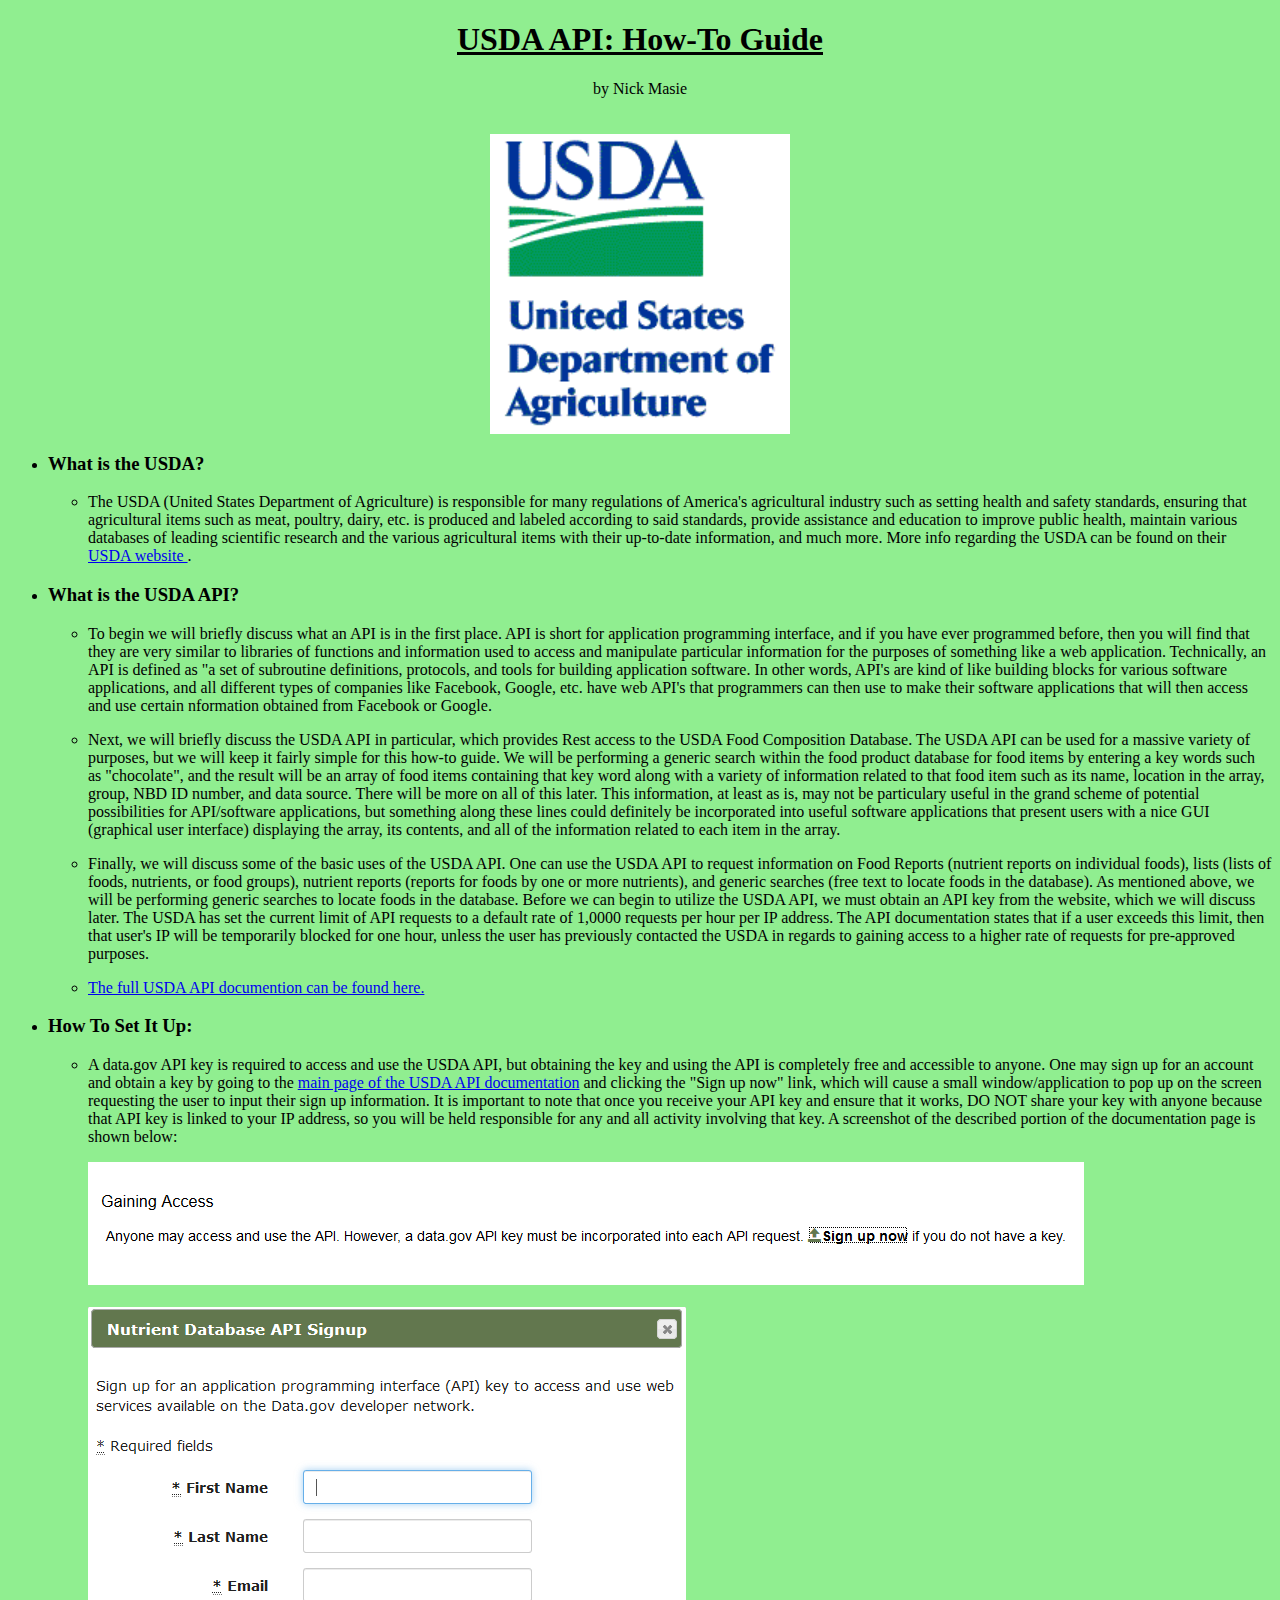
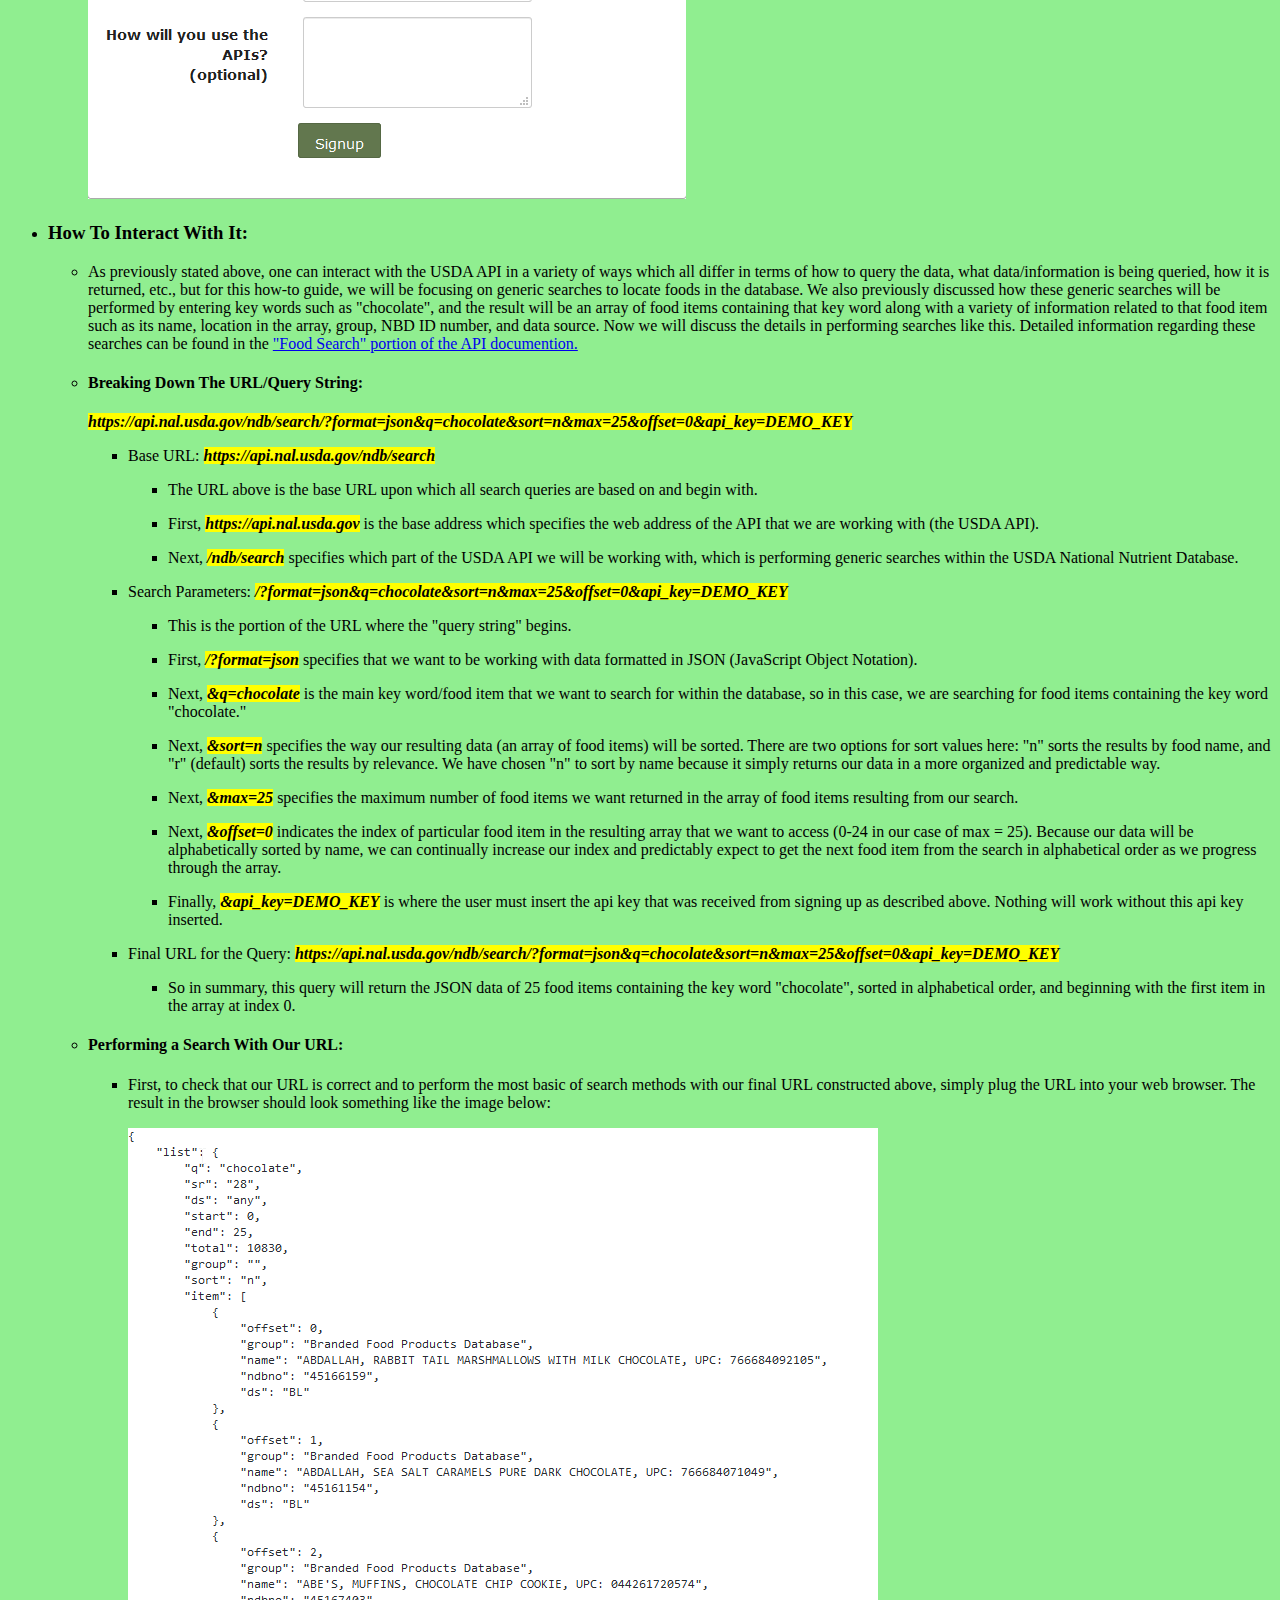
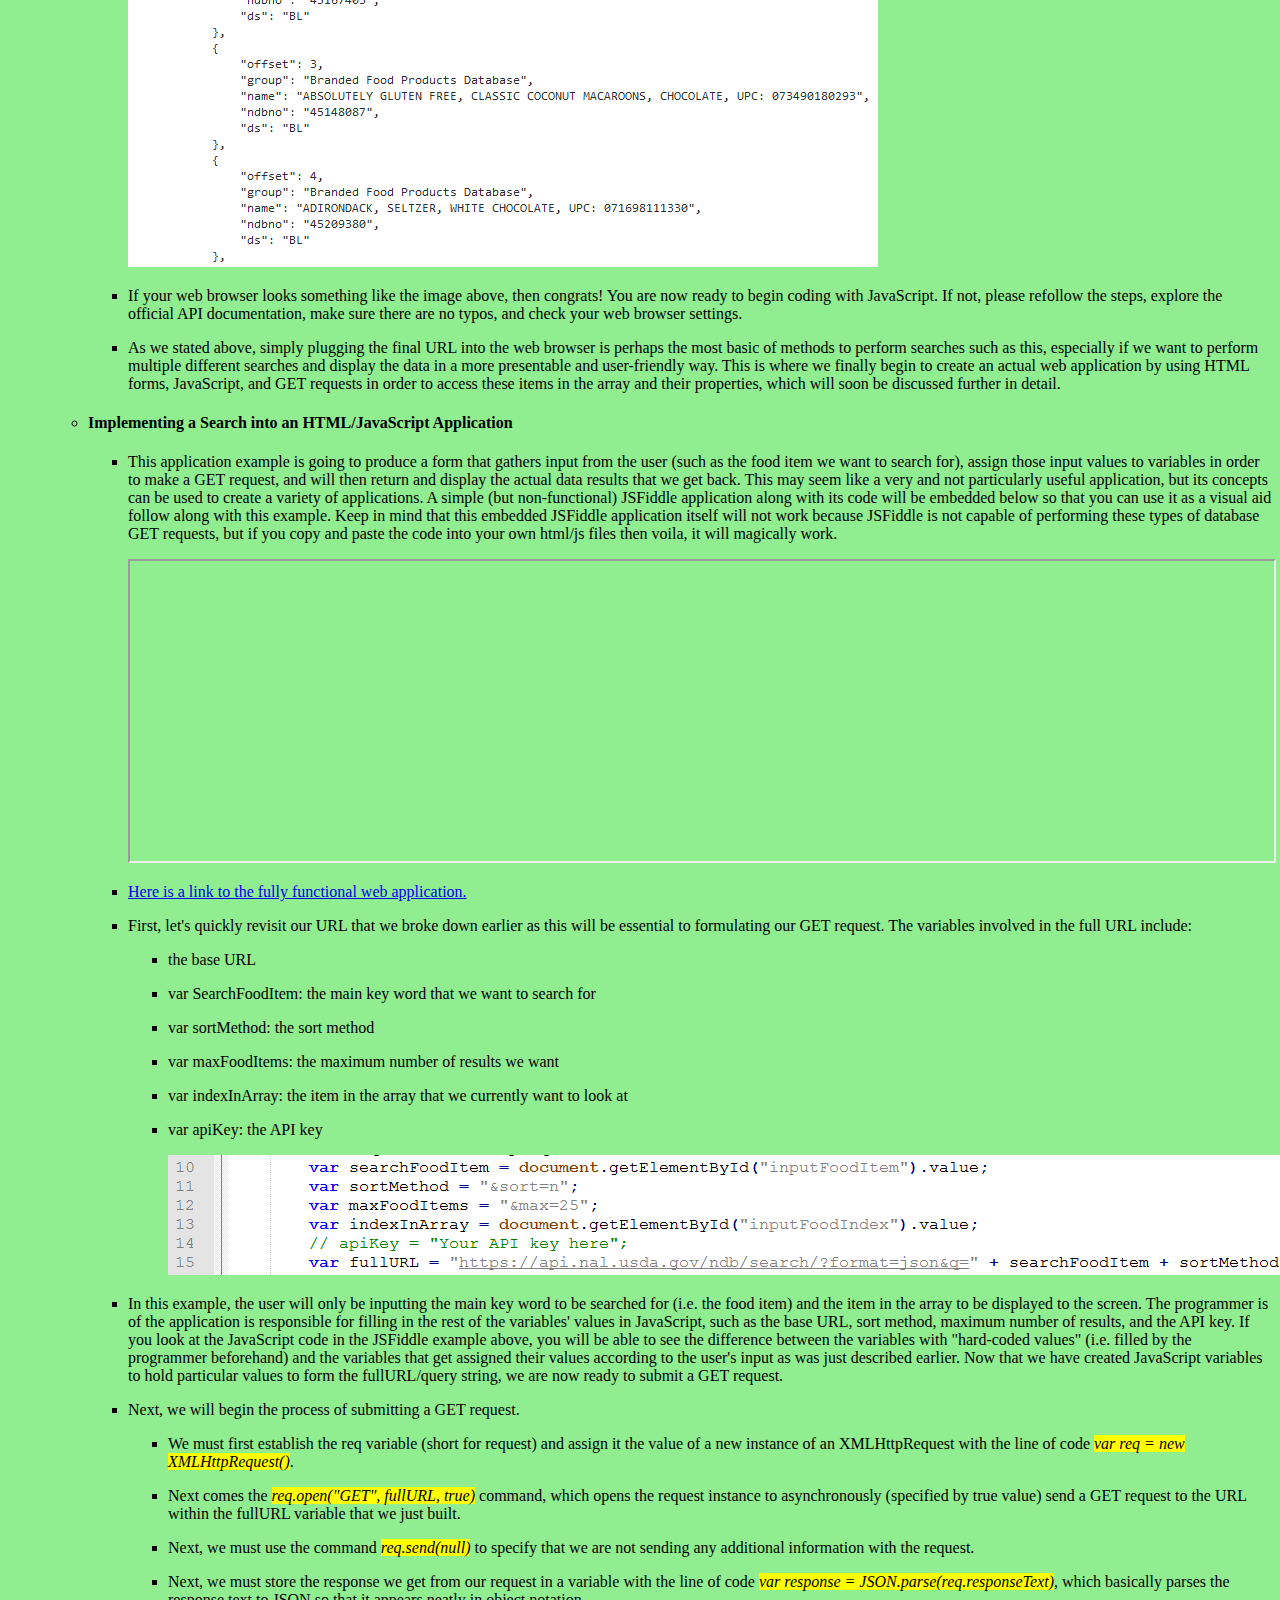
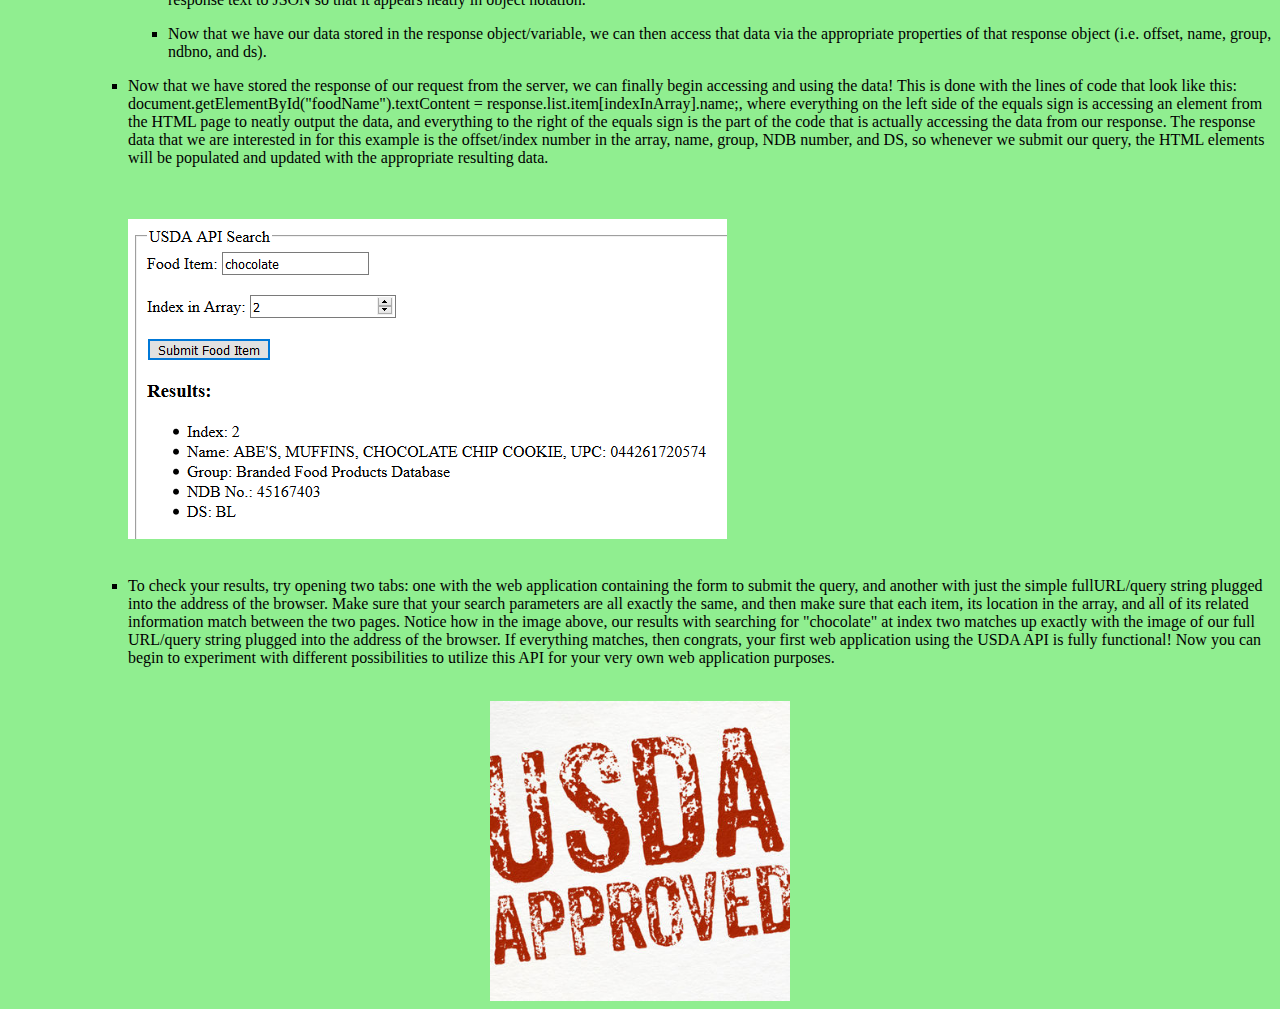
==== howToGuideHTML.html @ 3667a20e "Rename index.html to howToGuideHTML.html" ====
<!DOCTYPE html>
<html>
	<head>
		<meta charset="UTF=8">
		<title>USDA API: How-To Guide</title>
		<link rel="stylesheet" href="howToGuideStyle.css" type="text/css">
	</head>
	<body>
		<h1 class="centerText"><b><u>USDA API: How-To Guide</u></b></h1>
		<p class="centerText">by Nick Masie
	
		<br>
		<br>
		<br>
		
		<img src="HowToGuideImgs/USDA-logo2.gif" class="centerImage">
		
		<ul>
			<li>
				<h3>What is the USDA?</h3>
			</li>
			<ul>
				<li>
					<p>The USDA (United States Department of Agriculture) is responsible for many regulations 
						of America's agricultural industry such as setting health and safety standards, ensuring 
						that agricultural items such as meat, poultry, dairy, etc. is produced and labeled
						according to said standards, provide assistance and education to improve public
						health, maintain various databases of leading scientific research and the various
						agricultural items with their up-to-date information, and much more.  More info 
						regarding the USDA can be found on their <a href="https://www.usda.gov/">USDA website
						</a>.</p>	
				</li>
			</ul>
			<li>
				<h3>What is the USDA API?</h3>
			</li>
			<ul>
				<li>
					<p>To begin we will briefly discuss what an API is in the first place.  API is short for
						application programming interface, and if you have ever programmed before, then you
						will find that they are very similar to libraries of functions and information used
						to access and manipulate particular information for the purposes of something like a
						web application.  Technically, an API is defined as "a set of subroutine definitions,
						protocols, and tools for building application software.  In other words, API's are 
						kind of like building blocks for various software applications, and all different 
						types of companies like Facebook, Google, etc. have web API's that programmers can 
						then use to make their software applications that will then access and use certain 
						nformation obtained from Facebook or Google.</p>
				</li>
				<li>
					<p>Next, we will briefly discuss the USDA API in particular, which provides Rest access to
						the USDA Food Composition Database.  The USDA API can be used for 
						a massive variety of purposes, but we will keep it fairly simple for this how-to guide.  
						We will be performing a generic search within the food product database for food items 
						by entering a key words such as "chocolate", and the result will be an array of food 
						items containing that key word along with a variety of information related to that food 
						item such as its name, location in the array, group, NBD ID number, and data source.  
						There will be more on all of this later.  This information, at least as is, may not be 
						particulary useful in the grand scheme of potential possibilities for API/software 
						applications, but something along these lines could definitely be incorporated into 
						useful software applications that present users with a nice GUI (graphical user interface) 
						displaying the array, its contents, and all of the information related to each item in 
						the array.</p>
				</li>
				<li>
					<p>Finally, we will discuss some of the basic uses of the USDA API.  One can use the USDA
						API to request information on Food Reports (nutrient reports on individual foods), lists
						(lists of foods, nutrients, or food groups), nutrient reports (reports for foods by one 
						or more nutrients), and generic searches (free text to locate foods in the database).  
						As mentioned above, we will be performing generic searches to locate foods in the 
						database.  Before we can begin to utilize the USDA API, we must obtain an API key from
						the website, which we will discuss later.  The USDA has set the current limit of API
						requests to a default rate of 1,0000 requests per hour per IP address.  The API 
						documentation states that if a user exceeds this limit, then that user's IP will be 
						temporarily blocked for one hour, unless the user has previously contacted the USDA 
						in regards to gaining access to a higher rate of requests for pre-approved purposes.</p>
				</li>
				<li>
					<p><a href="https://ndb.nal.usda.gov/ndb/api/doc">The full USDA API documention can be found 
					here.</a>
				</li>
			</ul>
			<li>
				<h3>How To Set It Up:</h3>
			</li>
			<ul>
				<li>
					<p>A data.gov API key is required to access and use the USDA API, but obtaining the key and
						using the API is completely free and accessible to anyone.  One may sign up for an account 
						and obtain a key by going to the <a href="https://ndb.nal.usda.gov/ndb/api/doc">main page 
						of the USDA API documentation</a> and clicking the "Sign up now" link, which will cause
						a small window/application to pop up on the screen requesting the user to input their 
						sign up information.  It is important to note that once you receive your API key and
						ensure that it works, DO NOT share your key with anyone because that API key is linked to 
						your IP address, so you will be held responsible for any and all activity involving that 
						key.  A screenshot of the described portion of the documentation page is shown below:</p>
					<img src="HowToGuideImgs/apiKey1.png">
					<br>
					<br>
					<img src="HowToGuideImgs/apiSignUp2.png">
				</li>
			</ul>
			<li>
				<h3>How To Interact With It:</h3>
			</li>
			<ul>
				<li>
					<p>As previously stated above, one can interact with the USDA API in a variety of ways which
						all differ in terms of how to query the data, what data/information is being queried, how
						it is returned, etc., but for this how-to guide, we will be focusing on generic searches
						to locate foods in the database.  We also previously discussed how these generic searches
						will be performed by entering key words such as "chocolate", and the result will be an 
						array of food items containing that key word along with a variety of information related 
						to that food item such as its name, location in the array, group, NBD ID number, and data 
						source.  Now we will discuss the details in performing searches like this.  Detailed
						information regarding these searches can be found in the 
						<a href="https://ndb.nal.usda.gov/ndb/doc/apilist/API-SEARCH.md">"Food Search" portion 
						of the API documention.</a>
				</li>
				<li>
					<h4>Breaking Down The URL/Query String: </h4>
					<p><em class="highlight"><b><i>https://api.nal.usda.gov/ndb/search/?format=json&q=chocolate&sort=n&max=25&offset=0&api_key=DEMO_KEY</i></b></em></p>
				</li>
				<ul>
					<li>
						<p>Base URL: <em class="highlight"><b><i>https://api.nal.usda.gov/ndb/search</i></b></em></p>
					</li>
					<ul>
						<li>
							<p>The URL above is the base URL upon which all search queries are based on and begin 
							with.</p>
						</li>
						<li>
							<p>First, <em class="highlight"><b><i>https://api.nal.usda.gov</i></b></em> is the base address which specifies the
								web address of the API that we are working with (the USDA API).</p>
						</li>
						<li>
							<p>Next, <em class="highlight"><b><i>/ndb/search</i></b></em> specifies which part of the USDA API we will be working with, 
								which is performing generic searches within the USDA National Nutrient Database.</p>
						</li>
					</ul>
					<li>
						<p>Search Parameters: <em class="highlight"><b><i>/?format=json&q=chocolate&sort=n&max=25&offset=0&api_key=DEMO_KEY</i></b></em>
					</li>
					<ul>
						<li>
							<p> This is the portion of the URL where the "query string" begins.</p>
						</li>
						<li>
							<p>First, <em class="highlight"><b><i>/?format=json</i></b></em> specifies that we want to be working with data formatted in
								JSON (JavaScript Object Notation).</p>
						</li>
						<li>
							<p>Next, <em class="highlight"><b><i>&q=chocolate</i></b></em> is the main key word/food item that we want to search for within 
								the database, so in this case, we are searching for food items containing the key 
								word "chocolate." </p>
						</li>
						<li>
							<p>Next, <em class="highlight"><b><i>&sort=n</i></b></em> specifies the way our resulting data (an array of food items) will be
								sorted.  There are two options for sort values here: "n" sorts the results by food
								name, and "r" (default) sorts the results by relevance.  We have chosen "n" to sort
								by name because it simply returns our data in a more organized and predictable way.</p>
						</li>
						<li>
							<p>Next, <em class="highlight"><b><i>&max=25</i></b></em> specifies the maximum number of food items we want returned in the 
								array of food items resulting from our search.</p>
						</li>
						<li>
							<p>Next, <em class="highlight"><b><i>&offset=0</i></b></em> indicates the index of particular food item in the resulting array
								that we want to access (0-24 in our case of max = 25).  Because our data will be
								alphabetically sorted by name, we can continually increase our index and predictably
								expect to get the next food item from the search in alphabetical order as we progress
								through the array.
						</li>
						<li>
							<p>Finally, <em class="highlight"><b><i>&api_key=DEMO_KEY</i></b></em> is where the user must insert the api key that was received from
								signing up as described above.  Nothing will work without this api key inserted.
						</li>
					</ul>
					<li>
						<p>Final URL for the Query: <em class="highlight"><b><i>https://api.nal.usda.gov/ndb/search/?format=json&q=chocolate&sort=n&max=25&offset=0&api_key=DEMO_KEY</i></b></em></p>
					</li>
					<ul>
						<li>
							<p>So in summary, this query will return the JSON data of 25 food items containing the key 
								word "chocolate", sorted in alphabetical order, and beginning with the first item in the 
								array at index 0.</p>
						</li>
					</ul>
				</ul>
				<li>
					<h4>Performing a Search With Our URL: </h4>
				</li>
				<ul>
					<li>
						<p>First, to check that our URL is correct and to perform the most basic of search methods
							with our final URL constructed above, simply plug the URL into your web
							browser.  The result in the browser should look something like the image below: </p>
						<img src="HowToGuideImgs/rawDataResults.png">
					</li>
					<li>
						<p>If your web browser looks something like the image above, then congrats!  You are now
							ready to begin coding with JavaScript.  If not, please refollow the steps, explore
							the official API documentation, make sure there are no typos, and check your web
							browser settings.</p>
					</li>
					<li>
						<p>As we stated above, simply plugging the final URL into the web browser is perhaps the
							most basic of methods to perform searches such as this, especially if we want to perform
							multiple different searches and display the data in a more presentable and user-friendly
							way.  This is where we finally begin to create an actual web application by using HTML 
							forms, JavaScript, and GET requests in order to access these items in the array and their
							properties, which will soon be discussed further in detail.</p>
					</li>
				</ul>
				<li>
					<h4>Implementing a Search into an HTML/JavaScript Application</h4>
				</li>
				<ul>
					<li>
						<p>This application example is going to produce a form that gathers input from the user 
							(such as the food item we want to search for), assign those input values to variables 
							in order to make a GET request, and will then return and display the actual data results 
							that we get back.  This may seem like a very and not particularly useful application, but 
							its concepts can be used to create a variety of applications.  A simple (but non-functional)
							JSFiddle application along with its code will be embedded below so that you can use it as a
							visual aid follow along with this example.  Keep in mind that this embedded JSFiddle 
							application itself will not work because JSFiddle is not capable of performing these types 
							of database GET requests, but if you copy and paste the code into your own html/js files then 
							voila, it will magically work.</p>
							
							<iframe 
								style="width: 100%; height: 300px" 
								src="https://jsfiddle.net/masien/4rje3mdh/embedded">
							</iframe>


					</li>
					<li>
						<p><a href="file:///D:/CS%20290/How-To-Guide/usdaAPIsearch.html">Here is a link to the fully functional web application.</a></p>
					</li>
					<li>
						<p>First, let's quickly revisit our URL that we broke down earlier as this will be essential to
							formulating our GET request.  The variables involved in the full URL include:</p>
					</li>
					<ul>
						<li>
							<p>the base URL</p>
						</li>
						<li>
							<p>var SearchFoodItem: the main key word that we want to search for</p>
						</li>
						<li>
							<p>var sortMethod: the sort method</p>
						</li>
						<li>
							<p>var maxFoodItems: the maximum number of results we want</p>
						</li>
						<li>
							<p>var indexInArray: the item in the array that we currently want to look at</p>
						</li>
						<li>
							<p>var apiKey: the API key</p>
						</li>
						<img src="HowToGuideImgs/URLvariables.png">
					</ul>
					<li>
						<p>In this example, the user will only be inputting the main key word to be searched for (i.e. 
							the food item) and the item in the array to be displayed to the screen.  The programmer is 
							of the application is responsible for filling in the rest of the variables' values in 
							JavaScript, such as the base URL, sort method, maximum number of results, and the API key.  
							If you look at the JavaScript code in the JSFiddle example above, you will be able to see 
							the difference between the variables with "hard-coded values" (i.e. filled by the programmer
							beforehand) and the variables that get assigned their values according to the user's input as
							was just described earlier.  Now that we have created JavaScript variables to hold particular
							values to form the fullURL/query string, we are now ready to submit a GET request.</p>
					</li>
					<li>
						<p>Next, we will begin the process of submitting a GET request.</p>
					</li>
					<ul>
						<li>
							<p>We must first establish the req variable (short for 
								request) and assign it the value of a new instance of an XMLHttpRequest with the line of code 
								<em class="highlight">var req = new XMLHttpRequest()</em>.</p>
						</li>
						<li>
							<p>Next comes the <em class="highlight">req.open("GET", fullURL, true)</em> command, which 
								opens the request instance to asynchronously (specified by true value) send a GET request to 
								the URL within the fullURL variable that we just built.
						</li>
						<li>
							<p>Next, we must use the command 
								<em class="highlight">req.send(null)</em> to specify that we are not sending any additional 
								information with the request.</p>
						</li>
						<li>
							<p>Next, we must store the response we get from our request in a variable with the line of code 
								<em class="highlight">var response = JSON.parse(req.responseText)</em>, which basically parses the response text to JSON so
								that it appears neatly in object notation.</p>
						</li>
						<li>
							<p>Now that we have our data stored in the response object/variable, we can then access that data
								via the appropriate properties of that response object (i.e. offset, name, group, ndbno, and ds).</p>
						</li>
					</ul>
					<li>
						<p>Now that we have stored the response of our request from the server, we can finally begin accessing
							and using the data!  This is done with the lines of code that look like this:
							document.getElementById("foodName").textContent = response.list.item[indexInArray].name;, where
							everything on the left side of the equals sign is accessing an element from the HTML page to neatly
							output the data, and everything to the right of the equals sign is the part of the code that is
							actually accessing the data from our response.  The response data that we are interested in for this
							example is the offset/index number in the array, name, group, NDB number, and DS, so whenever we submit
							our query, the HTML elements will be populated and updated with the appropriate resulting data.</p>
						<br>
						<br>
						<img src="HowToGuideImgs/usdaAPIsearchResults.png">
						<br>
						<br>
					</li>
					<li>
						<p>To check your results, try opening two tabs: one with the web application containing the form to submit
							the query, and another with just the simple fullURL/query string plugged into the address of the browser.
							Make sure that your search parameters are all exactly the same, and then make sure that each item, its
							location in the array, and all of its related information match between the two pages.  Notice how in the 
							image above, our results with searching for "chocolate" at index two matches up exactly with the image 
							of our full URL/query string plugged into the address of the browser.  If everything matches, then
							congrats, your first web application using the USDA API is fully functional!  Now you can begin to experiment
							with different possibilities to utilize this API for your very own web application purposes.</p>
					</li>
				</ul>
			</ul>
		</ul>
		<br>
		<img src="HowToGuideImgs/usdaApproved.jpg" class="centerImage">
	
		<script src="howToGuideScript.js"></script>
	</body>
	
</html>
---- howToGuideStyle.css ----
body
{
	background-color: lightgreen;
}

.highlight
{
	background-color: yellow;
}

.centerText
{
	text-align: center;
}

IMG.centerImage
{
	display: block;
	margin-left: auto;
	margin-right: auto;
	width: 300px;
}
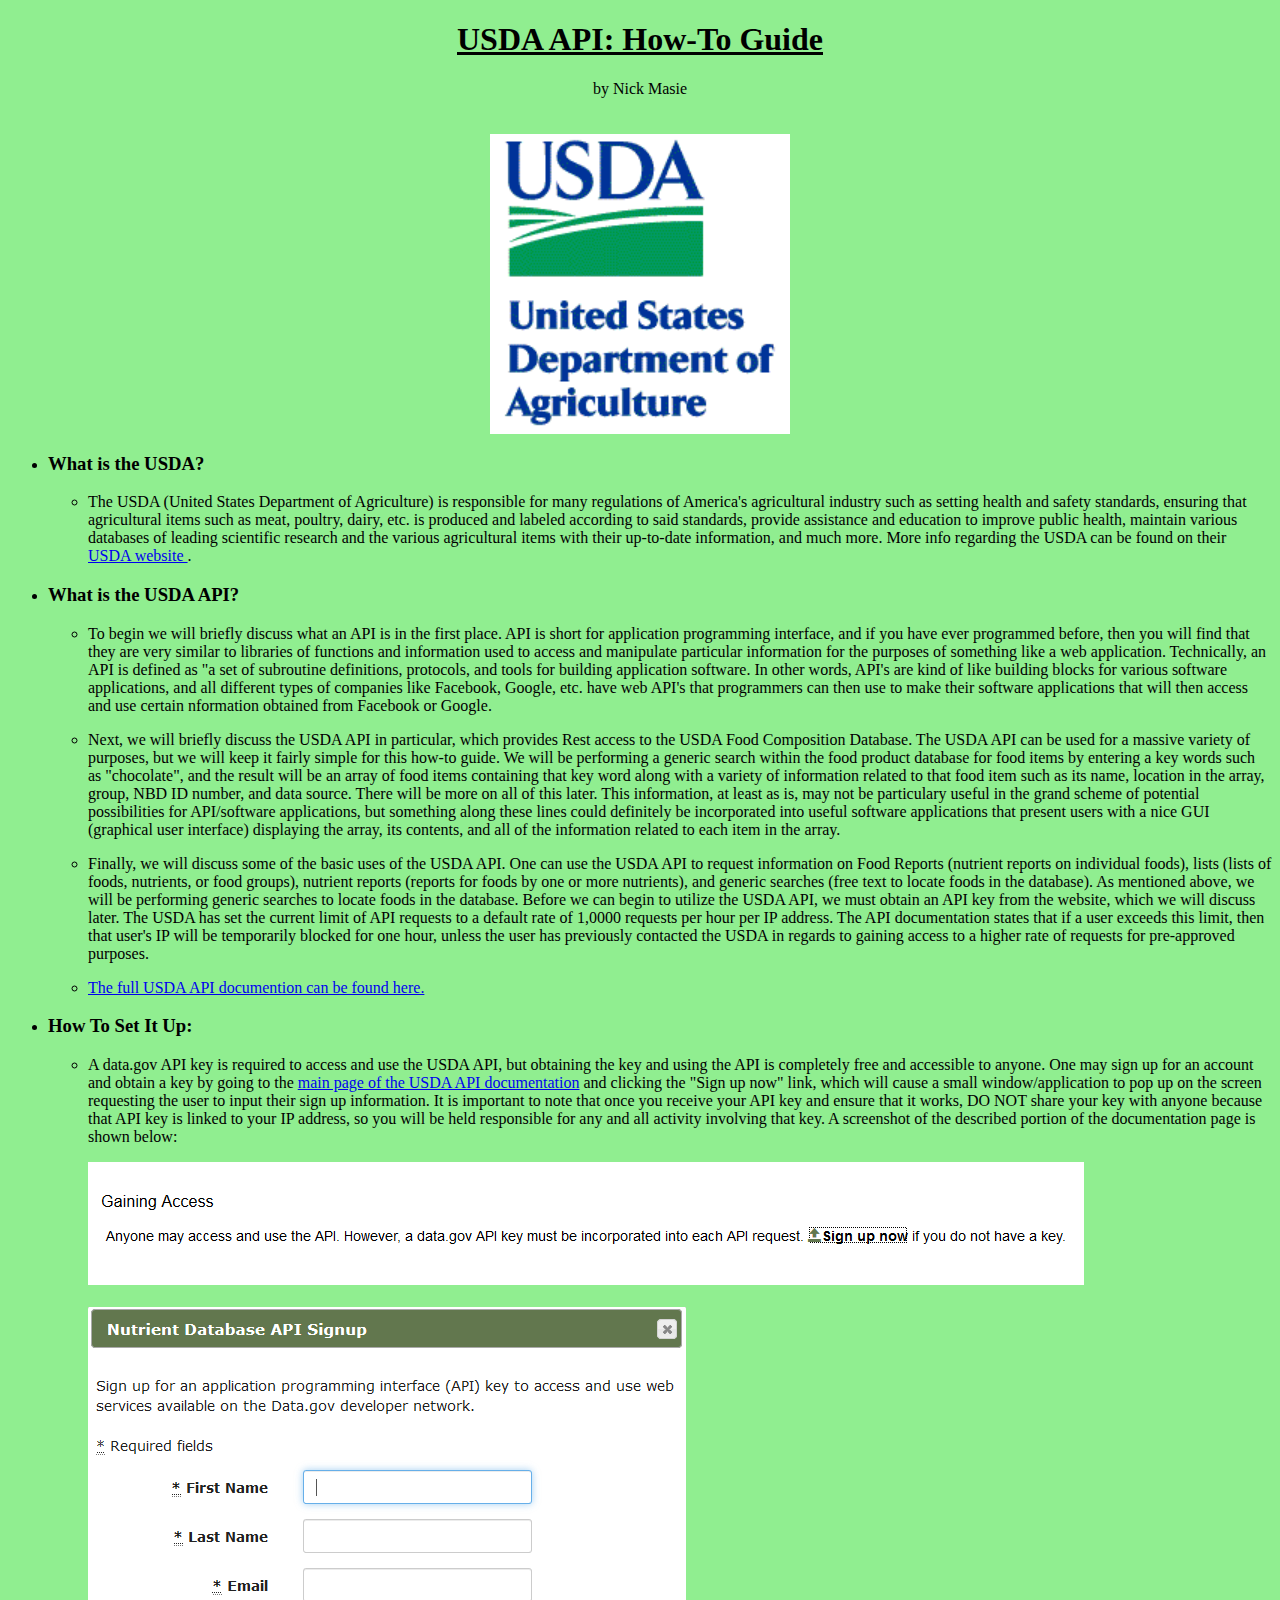
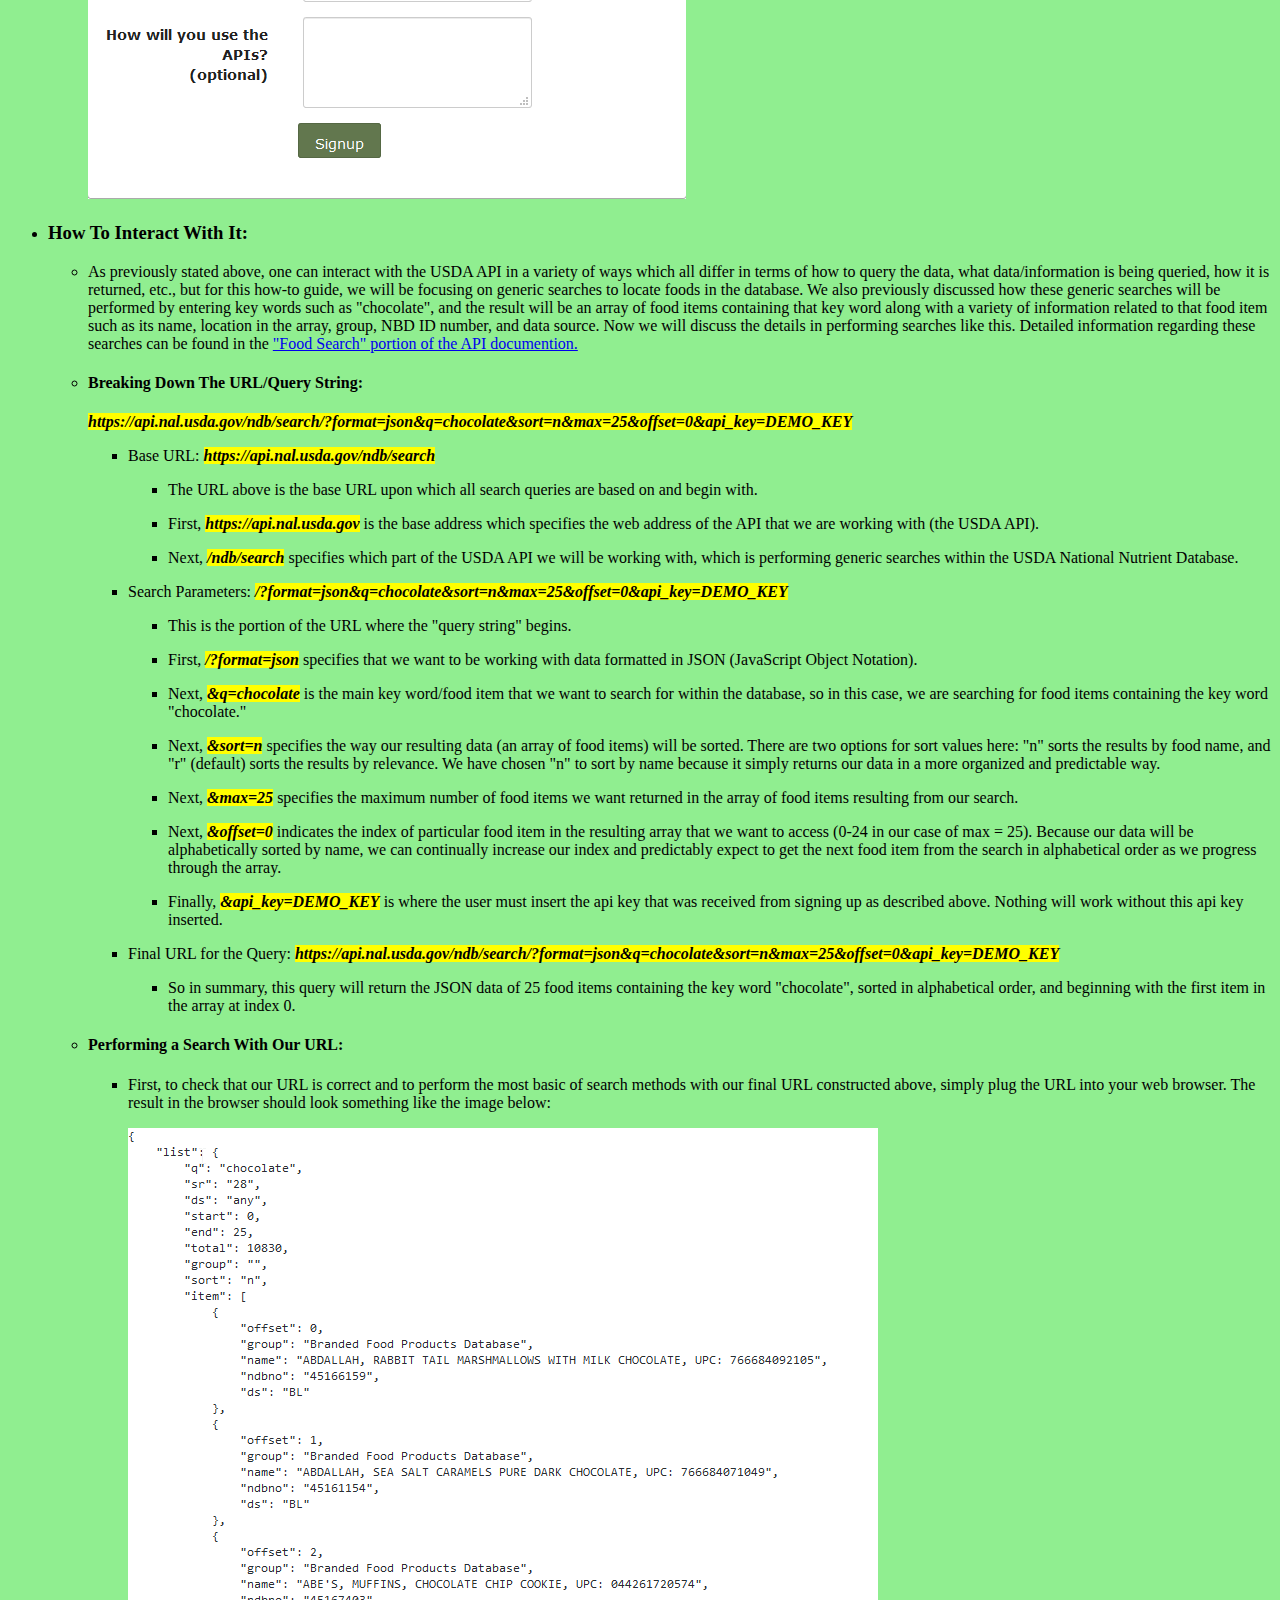
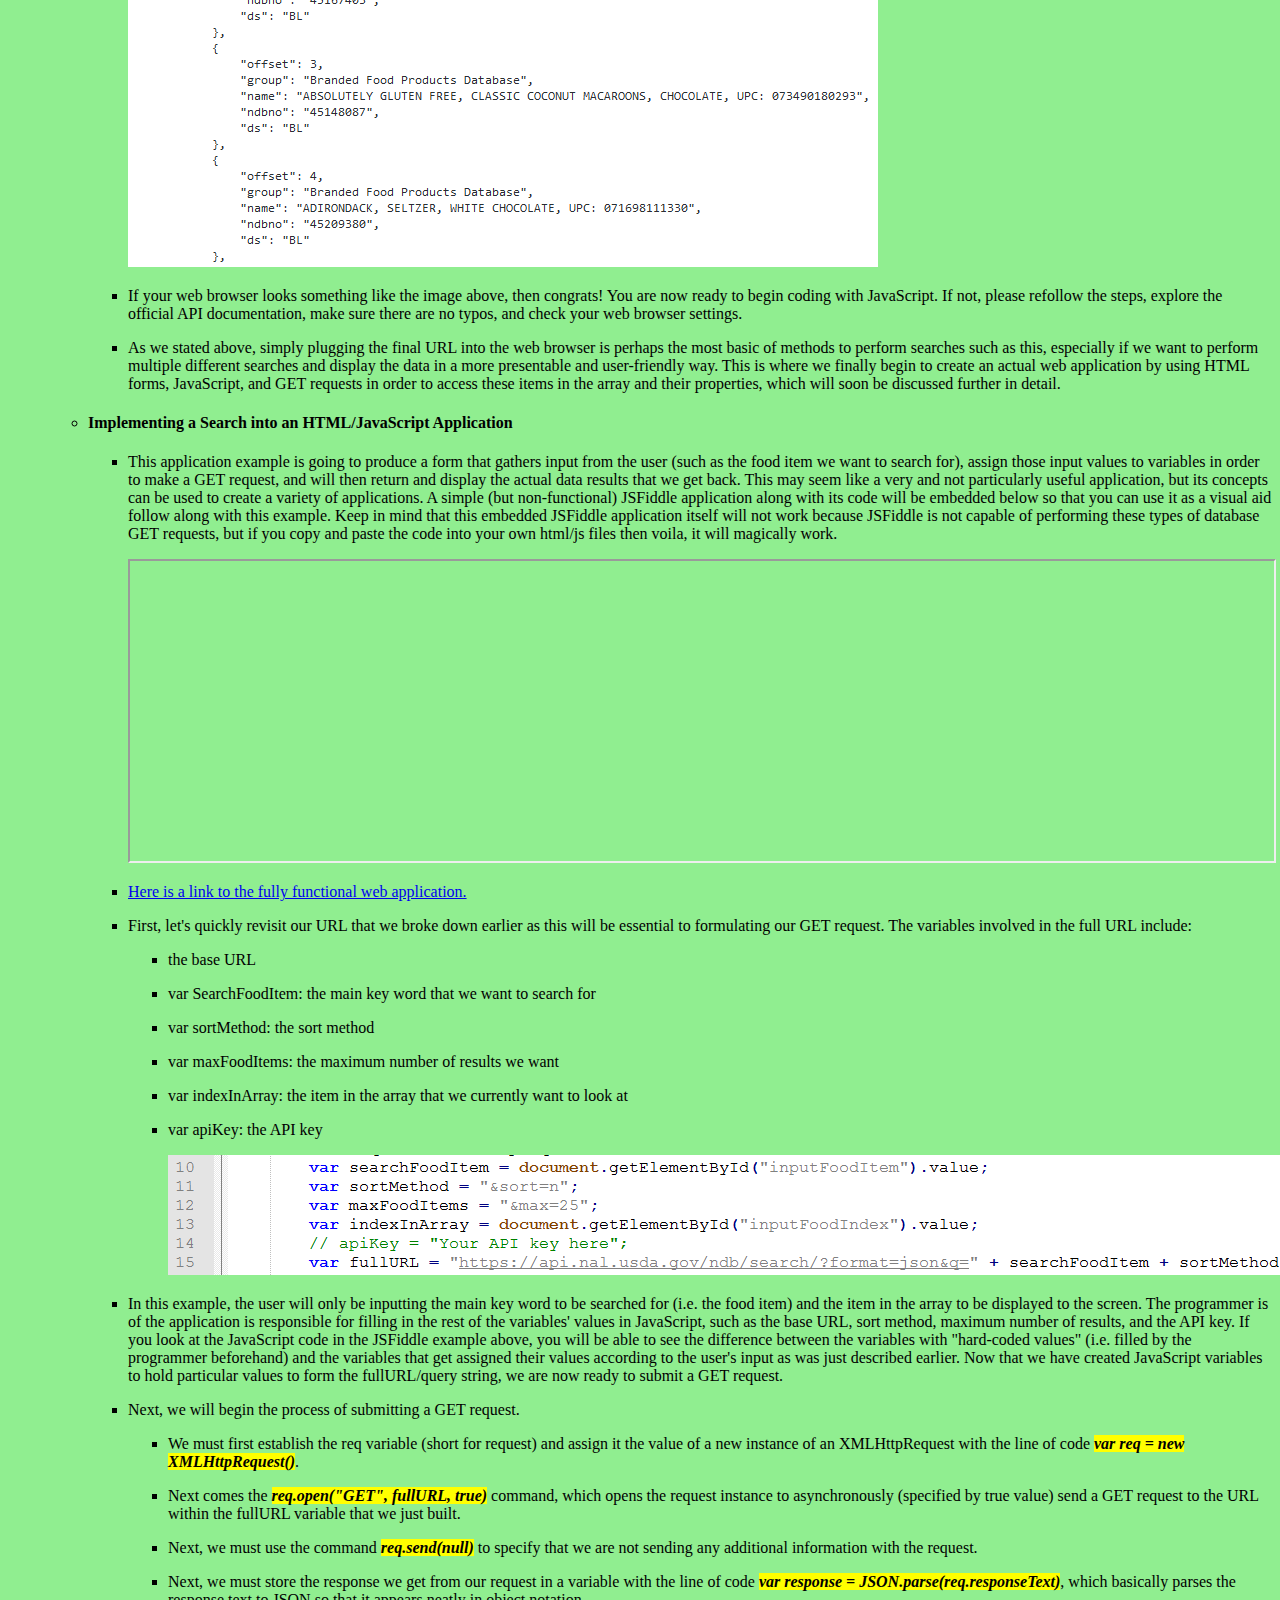
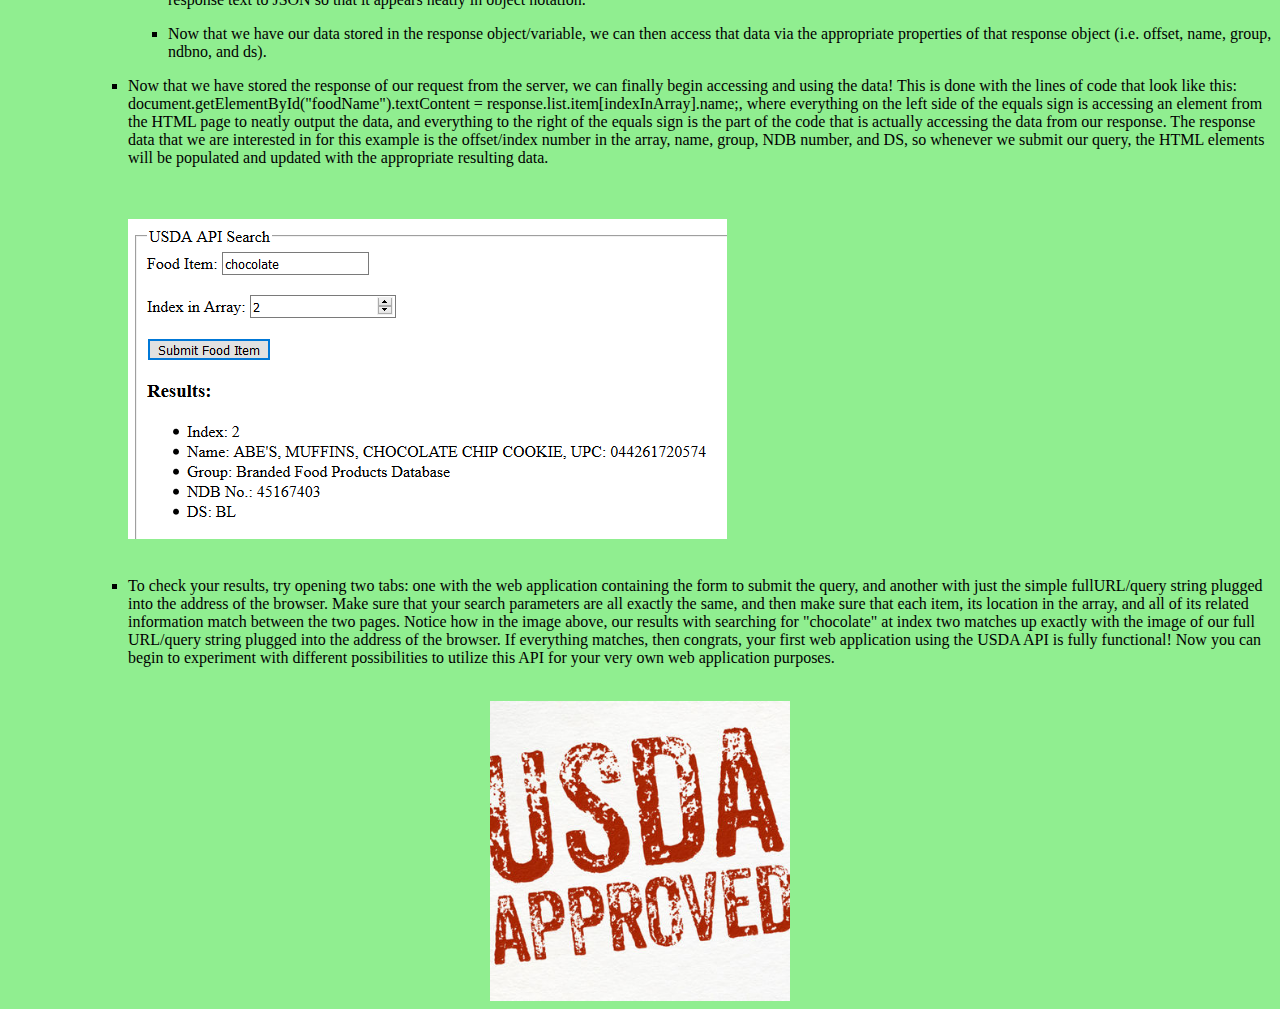
==== commit 608c71db: "Update howToGuideHTML.html" ====
--- a/howToGuideHTML.html
+++ b/howToGuideHTML.html
@@ -237,7 +237,7 @@
 
 					</li>
 					<li>
-						<p><a href="file:///D:/CS%20290/How-To-Guide/usdaAPIsearch.html">Here is a link to the fully functional web application.</a></p>
+						<p><a href="https://masien.github.io/usdaAPIsearch.html">Here is a link to the fully functional web application.</a></p>
 					</li>
 					<li>
 						<p>First, let's quickly revisit our URL that we broke down earlier as this will be essential to
@@ -282,21 +282,21 @@
 						<li>
 							<p>We must first establish the req variable (short for 
 								request) and assign it the value of a new instance of an XMLHttpRequest with the line of code 
-								<em class="highlight">var req = new XMLHttpRequest()</em>.</p>
-						</li>
-						<li>
-							<p>Next comes the <em class="highlight">req.open("GET", fullURL, true)</em> command, which 
+								<b><em class="highlight">var req = new XMLHttpRequest()</em></b>.</p>
+						</li>
+						<li>
+							<p>Next comes the <b><em class="highlight">req.open("GET", fullURL, true)</em></b> command, which 
 								opens the request instance to asynchronously (specified by true value) send a GET request to 
 								the URL within the fullURL variable that we just built.
 						</li>
 						<li>
 							<p>Next, we must use the command 
-								<em class="highlight">req.send(null)</em> to specify that we are not sending any additional 
+								<b><em class="highlight">req.send(null)</em></b> to specify that we are not sending any additional 
 								information with the request.</p>
 						</li>
 						<li>
 							<p>Next, we must store the response we get from our request in a variable with the line of code 
-								<em class="highlight">var response = JSON.parse(req.responseText)</em>, which basically parses the response text to JSON so
+								<b><em class="highlight">var response = JSON.parse(req.responseText)</em></b>, which basically parses the response text to JSON so
 								that it appears neatly in object notation.</p>
 						</li>
 						<li>
@@ -334,8 +334,6 @@
 		</ul>
 		<br>
 		<img src="HowToGuideImgs/usdaApproved.jpg" class="centerImage">
-	
-		<script src="howToGuideScript.js"></script>
 	</body>
 	
 </html>
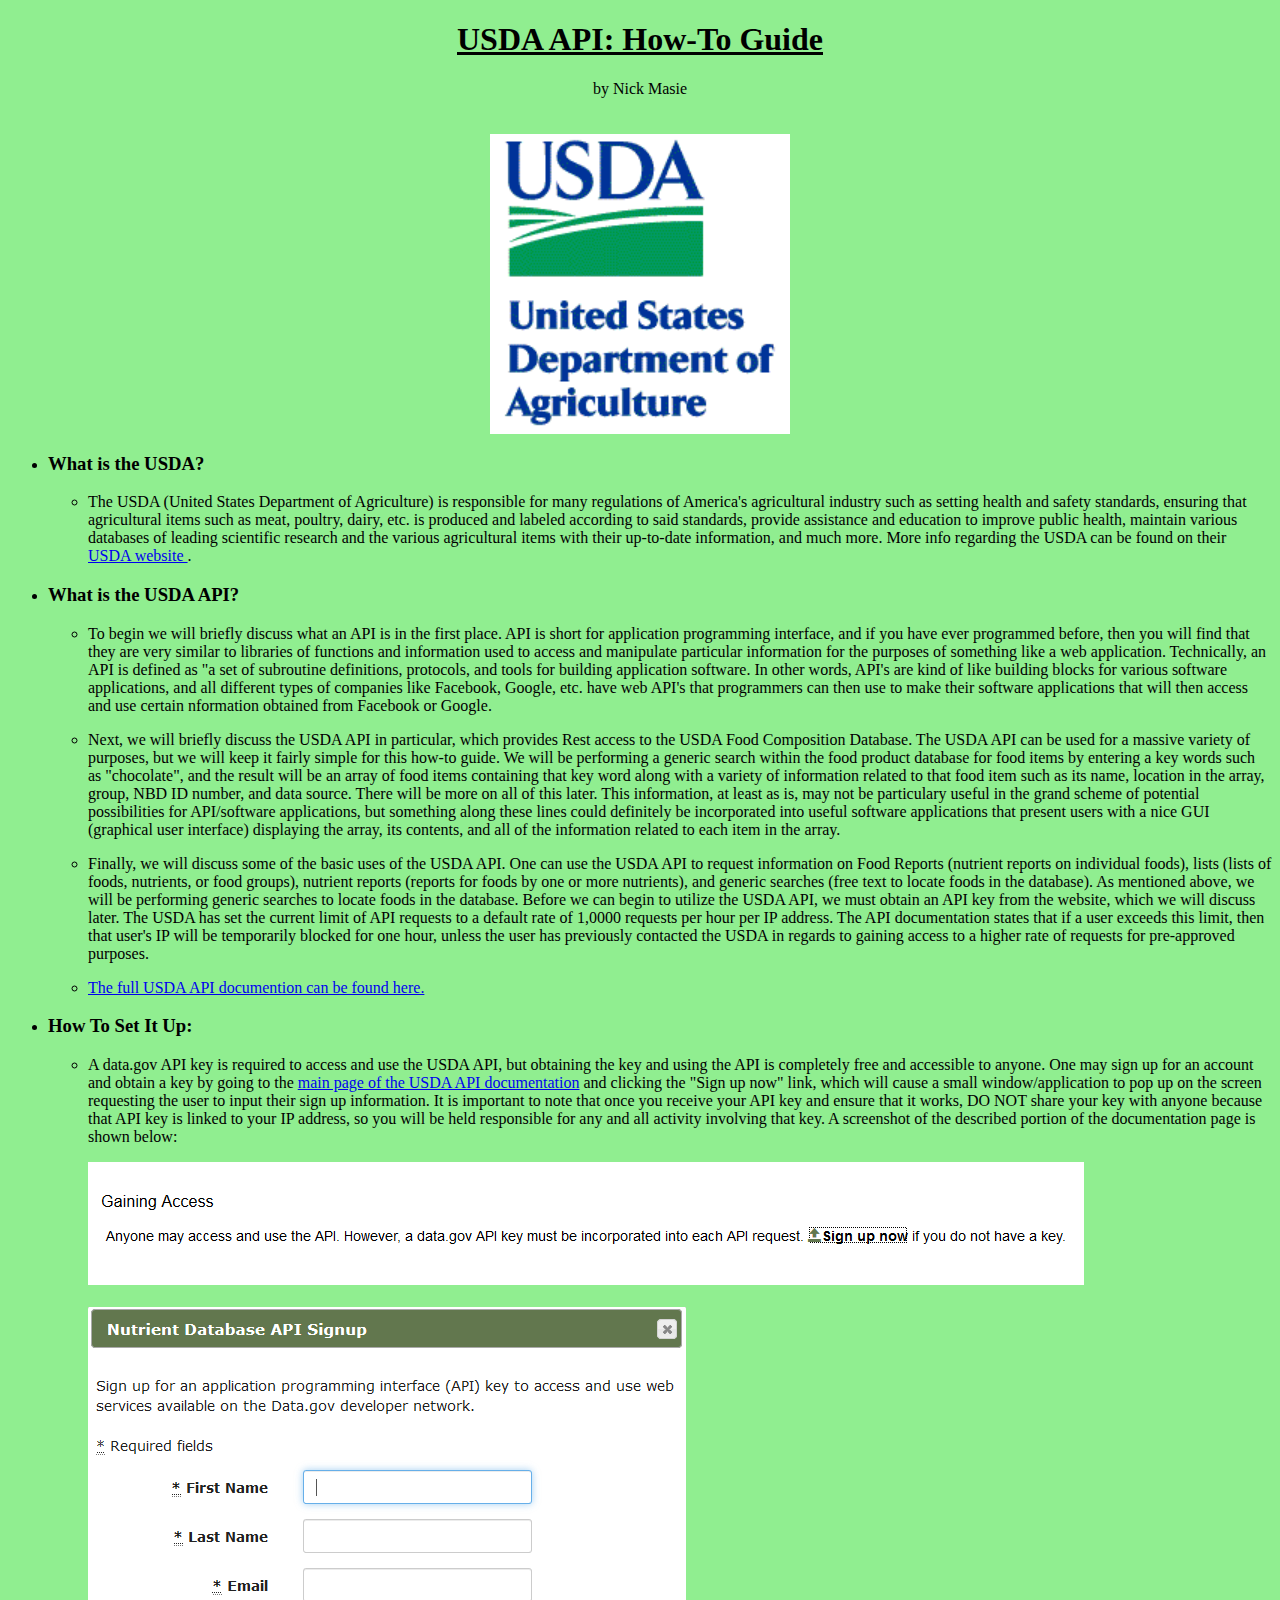
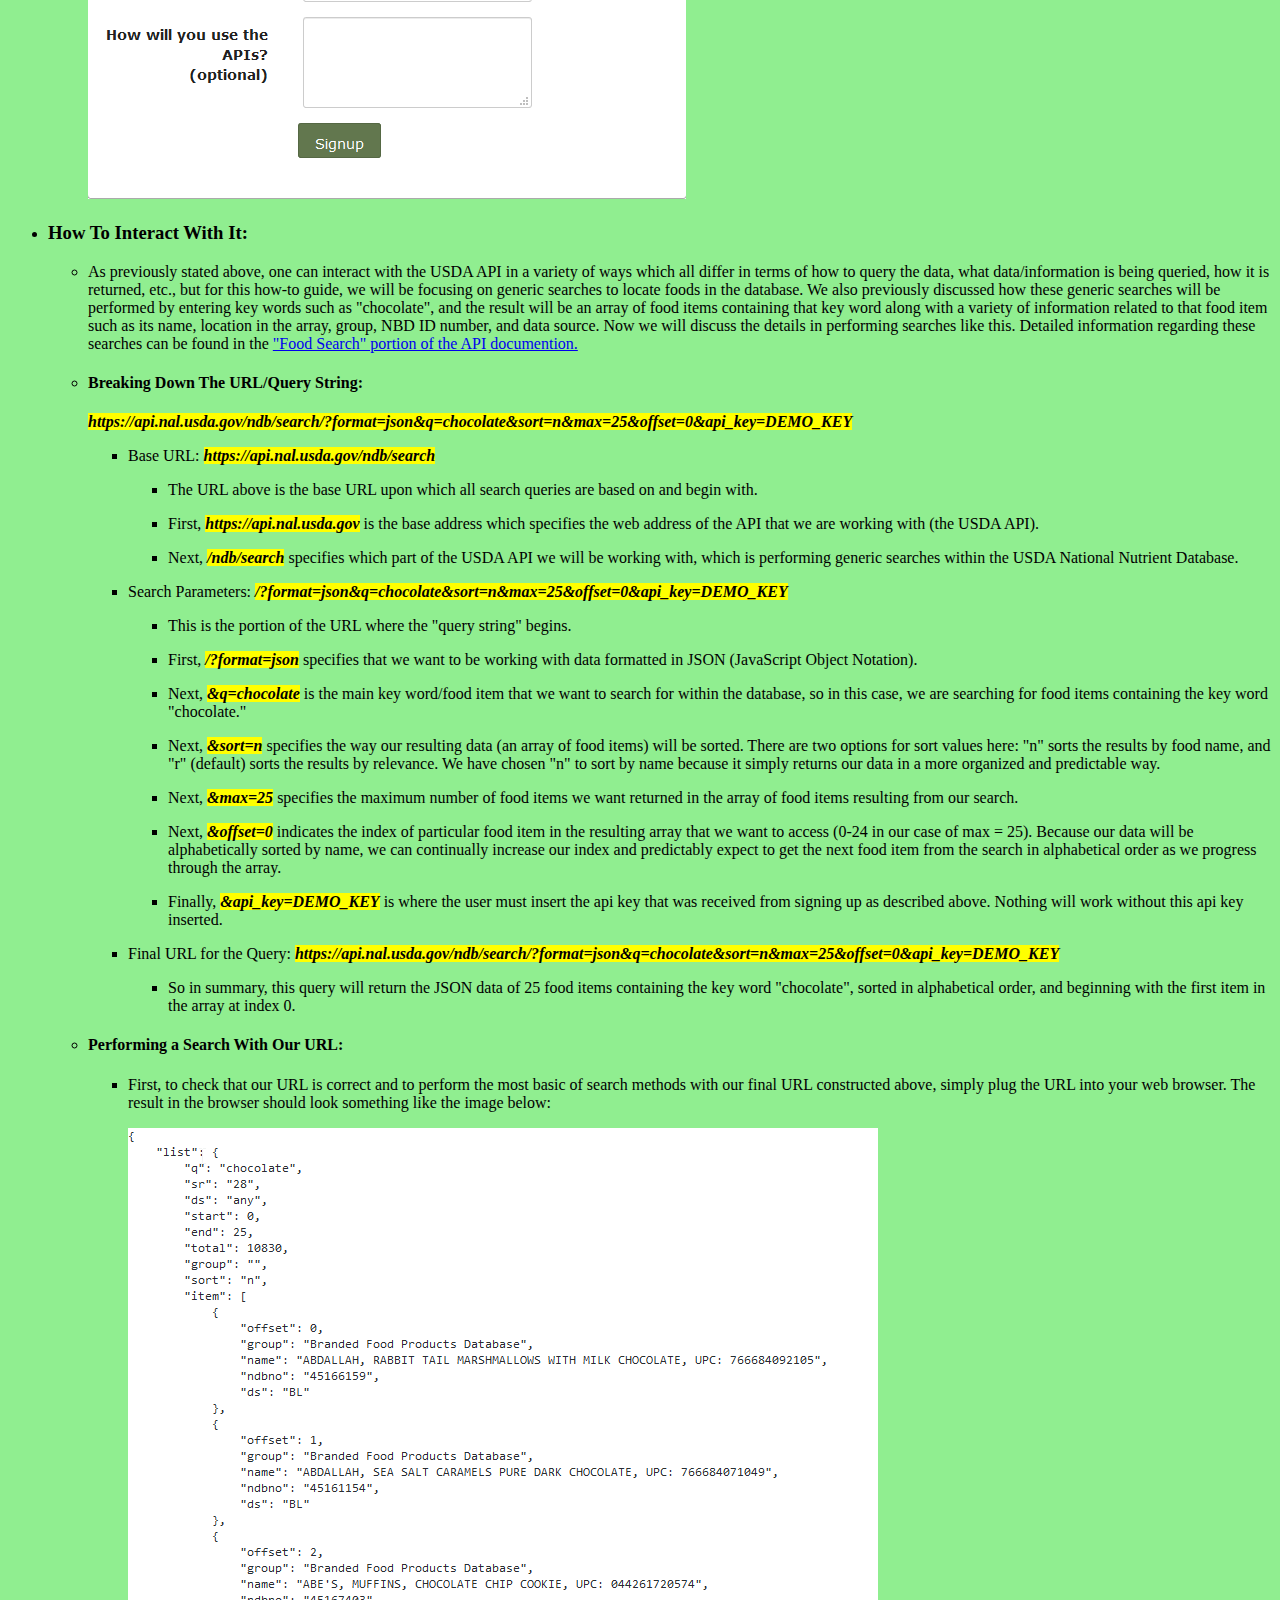
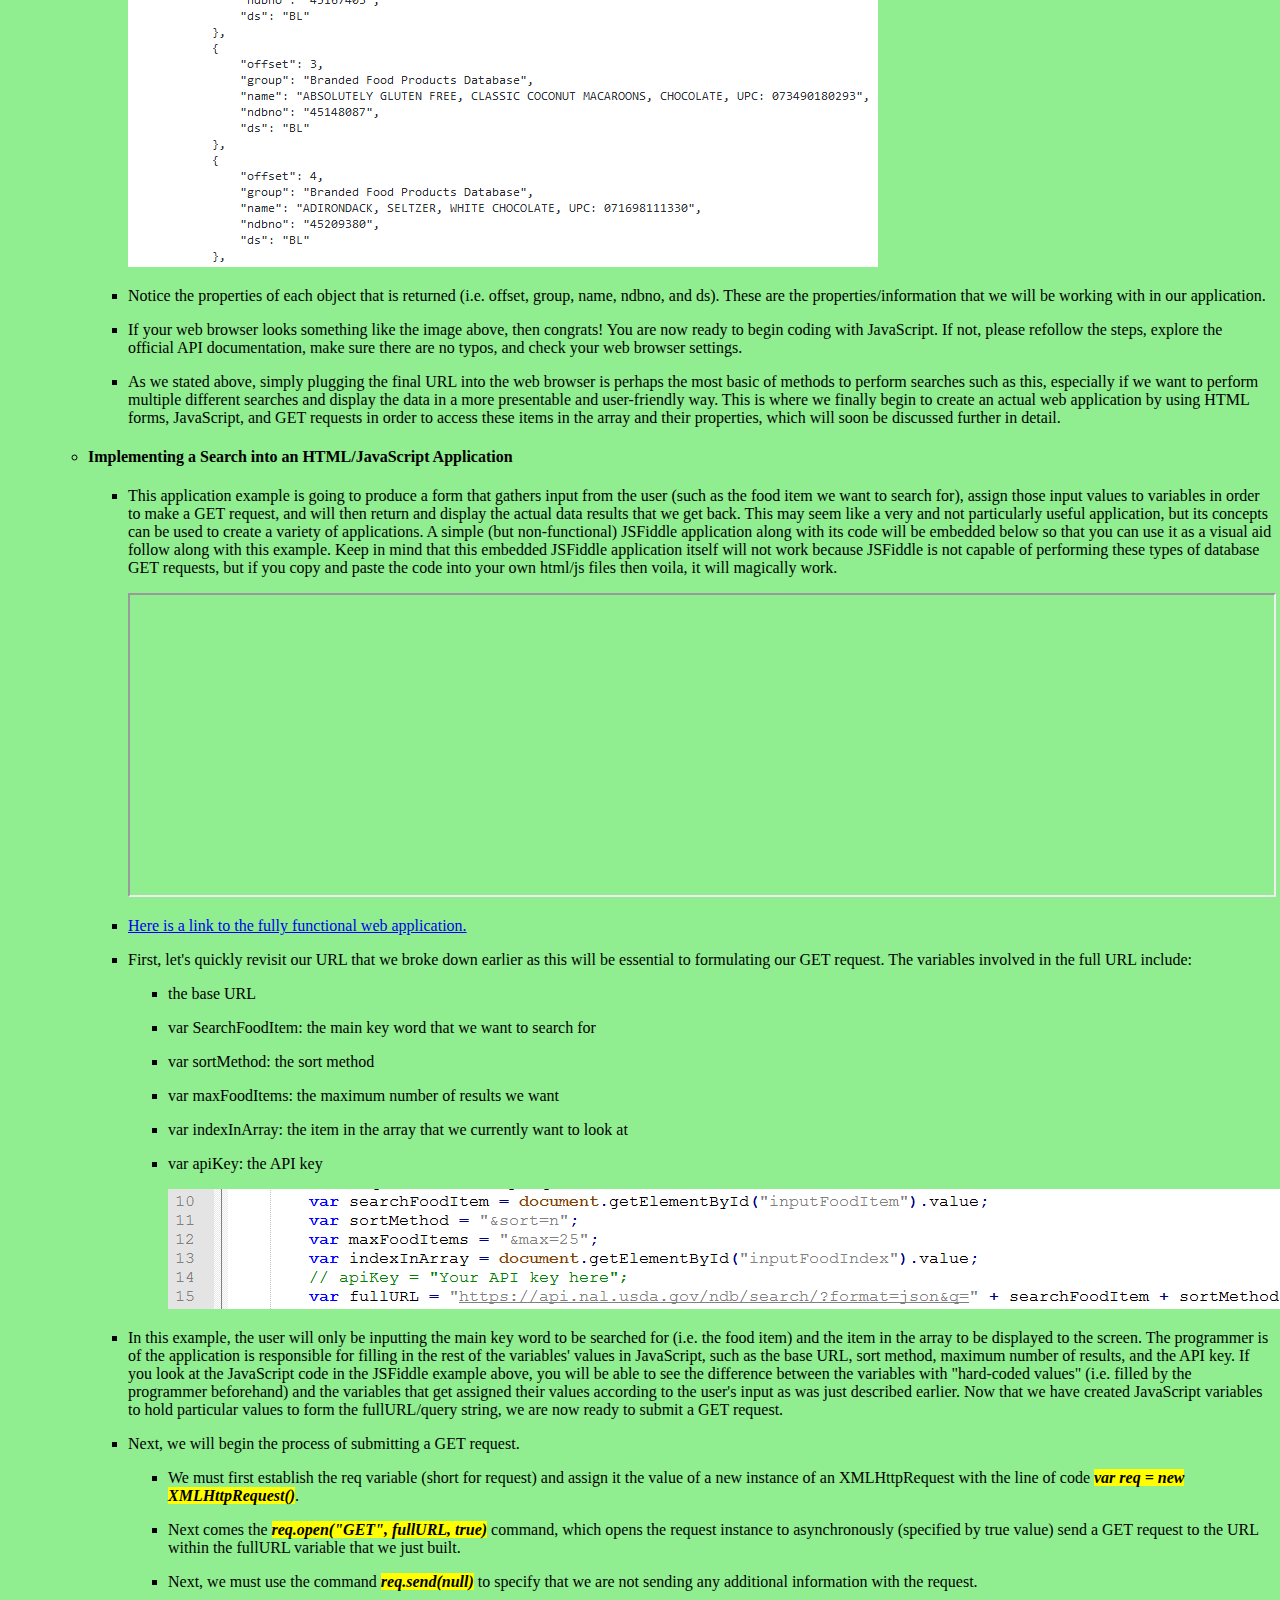
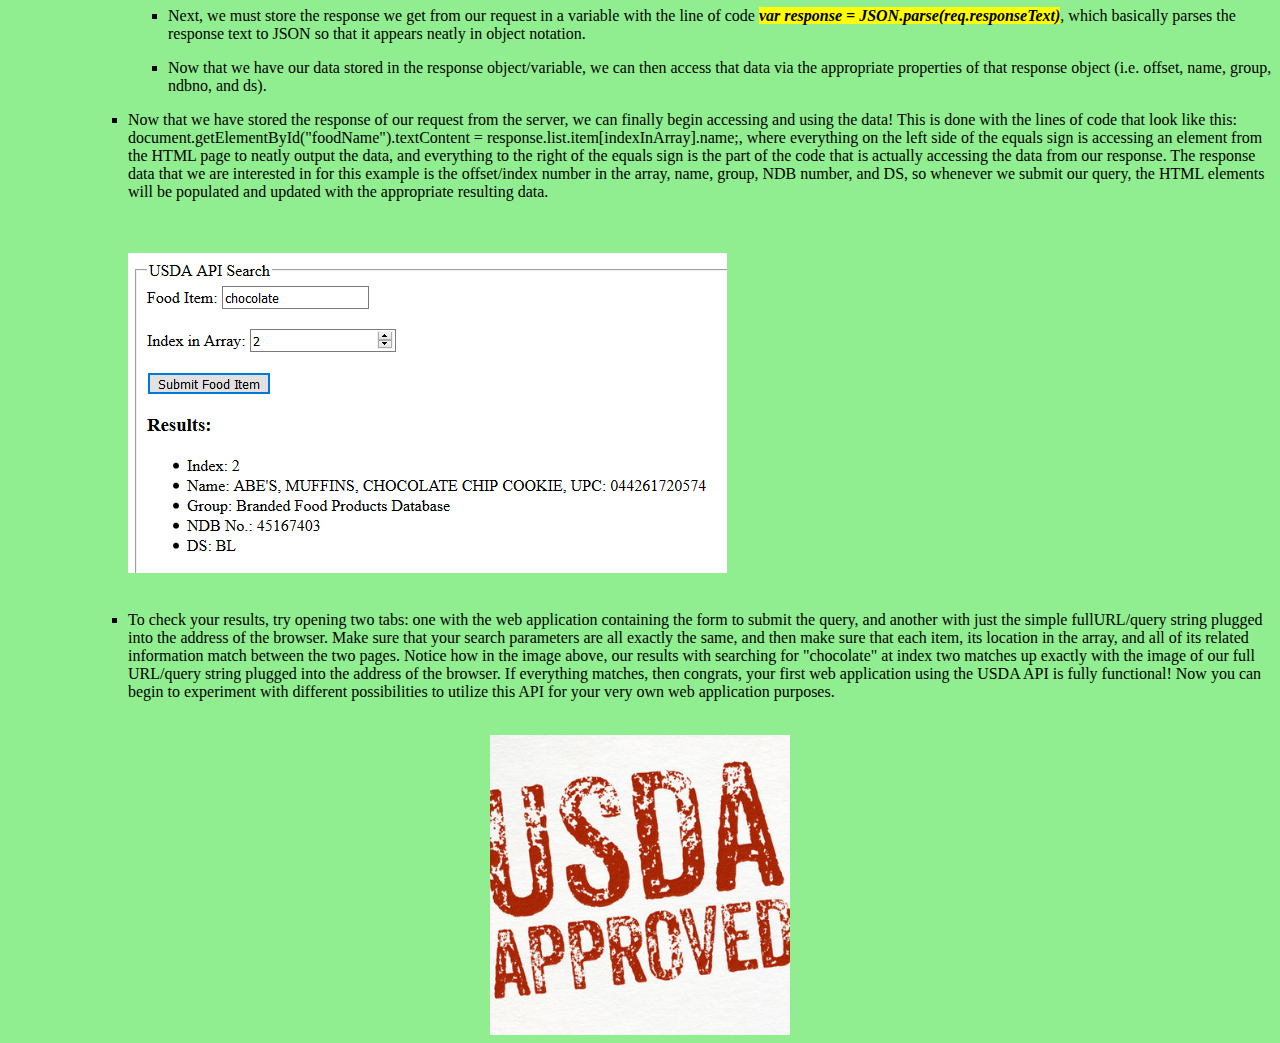
==== commit 3bc37f18: "Update howToGuideHTML.html" ====
--- a/howToGuideHTML.html
+++ b/howToGuideHTML.html
@@ -199,6 +199,10 @@
 						<img src="HowToGuideImgs/rawDataResults.png">
 					</li>
 					<li>
+						<p>Notice the properties of each object that is returned (i.e. offset, group, name, ndbno, and ds).
+							These are the properties/information that we will be working with in our application.
+					</li>
+					<li>
 						<p>If your web browser looks something like the image above, then congrats!  You are now
 							ready to begin coding with JavaScript.  If not, please refollow the steps, explore
 							the official API documentation, make sure there are no typos, and check your web
@@ -282,21 +286,21 @@
 						<li>
 							<p>We must first establish the req variable (short for 
 								request) and assign it the value of a new instance of an XMLHttpRequest with the line of code 
-								<b><em class="highlight">var req = new XMLHttpRequest()</em></b>.</p>
-						</li>
-						<li>
-							<p>Next comes the <b><em class="highlight">req.open("GET", fullURL, true)</em></b> command, which 
+								<em class="highlight"><b>var req = new XMLHttpRequest()</b></em>.</p>
+						</li>
+						<li>
+							<p>Next comes the <em class="highlight"><b>req.open("GET", fullURL, true)</b></em> command, which 
 								opens the request instance to asynchronously (specified by true value) send a GET request to 
 								the URL within the fullURL variable that we just built.
 						</li>
 						<li>
 							<p>Next, we must use the command 
-								<b><em class="highlight">req.send(null)</em></b> to specify that we are not sending any additional 
+								<em class="highlight"><b>req.send(null)</b></em> to specify that we are not sending any additional 
 								information with the request.</p>
 						</li>
 						<li>
 							<p>Next, we must store the response we get from our request in a variable with the line of code 
-								<b><em class="highlight">var response = JSON.parse(req.responseText)</em></b>, which basically parses the response text to JSON so
+								<em class="highlight"><b>var response = JSON.parse(req.responseText)</b></em>, which basically parses the response text to JSON so
 								that it appears neatly in object notation.</p>
 						</li>
 						<li>
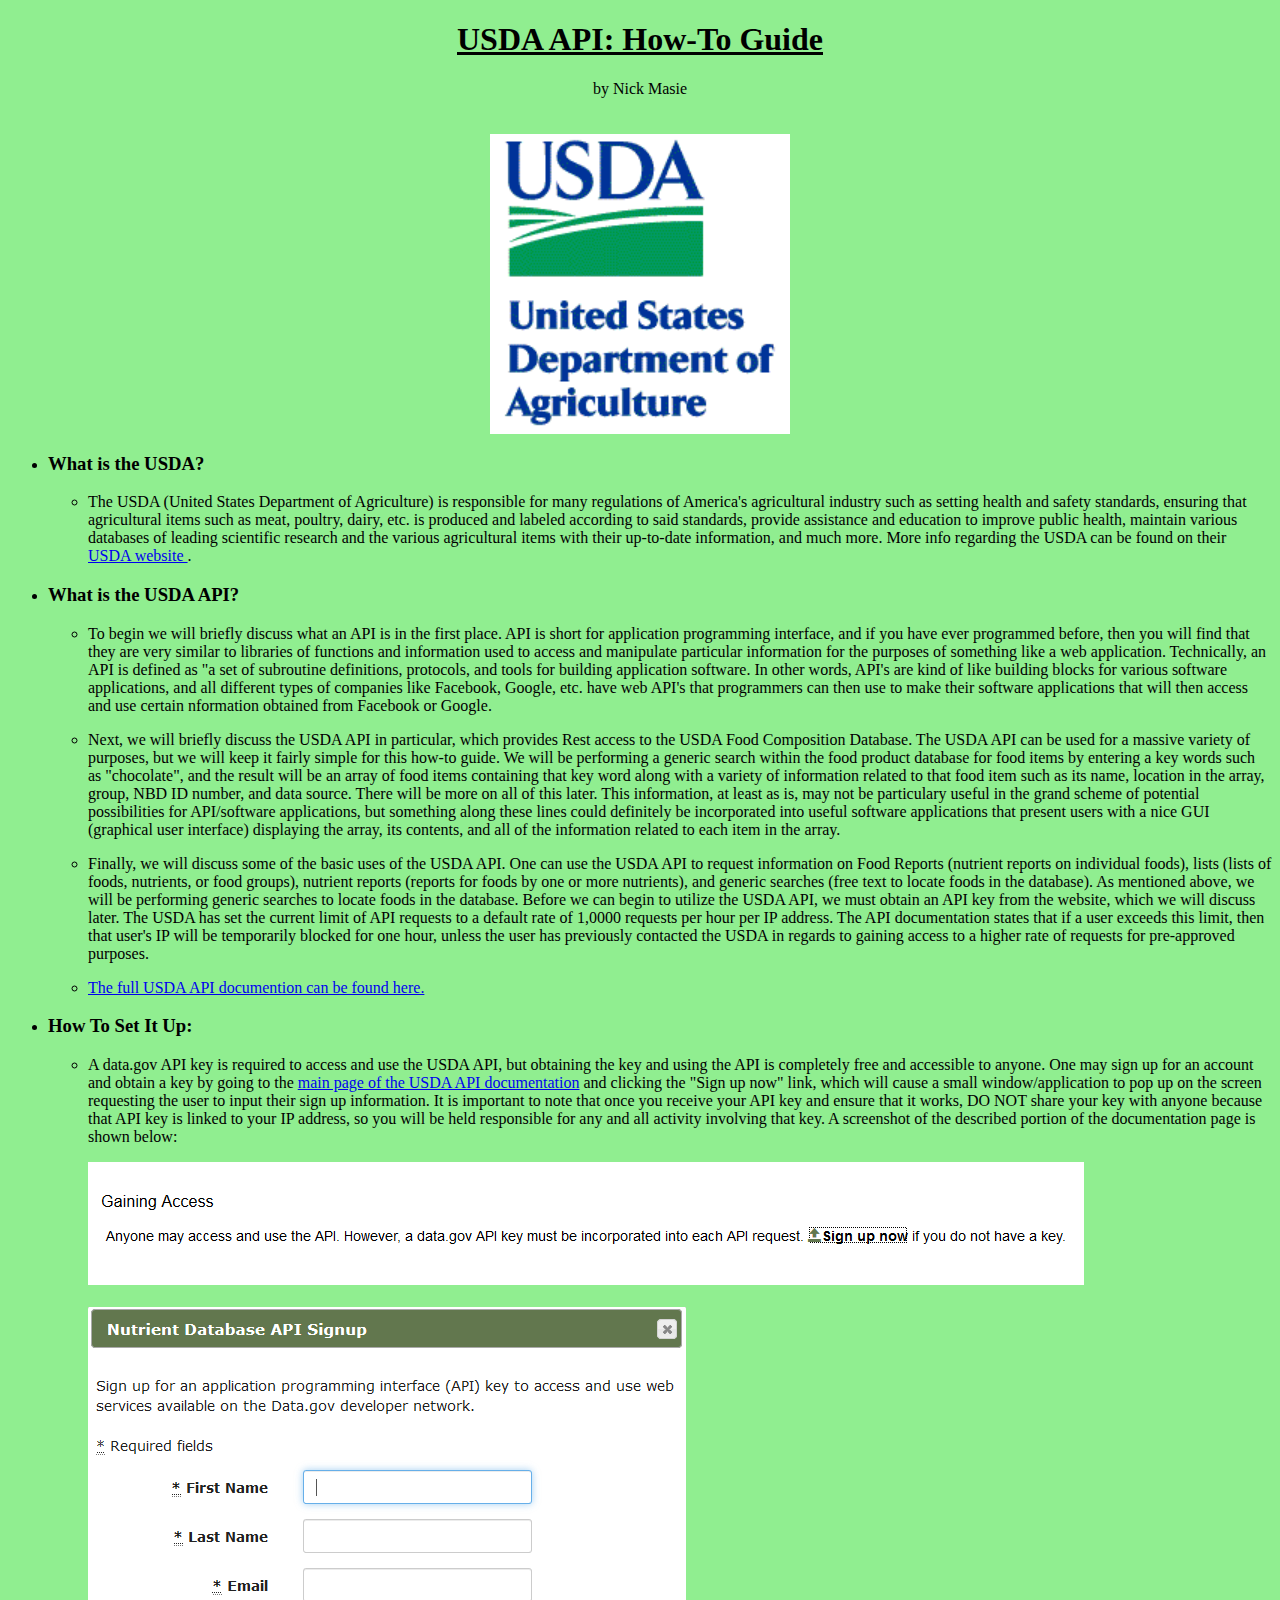
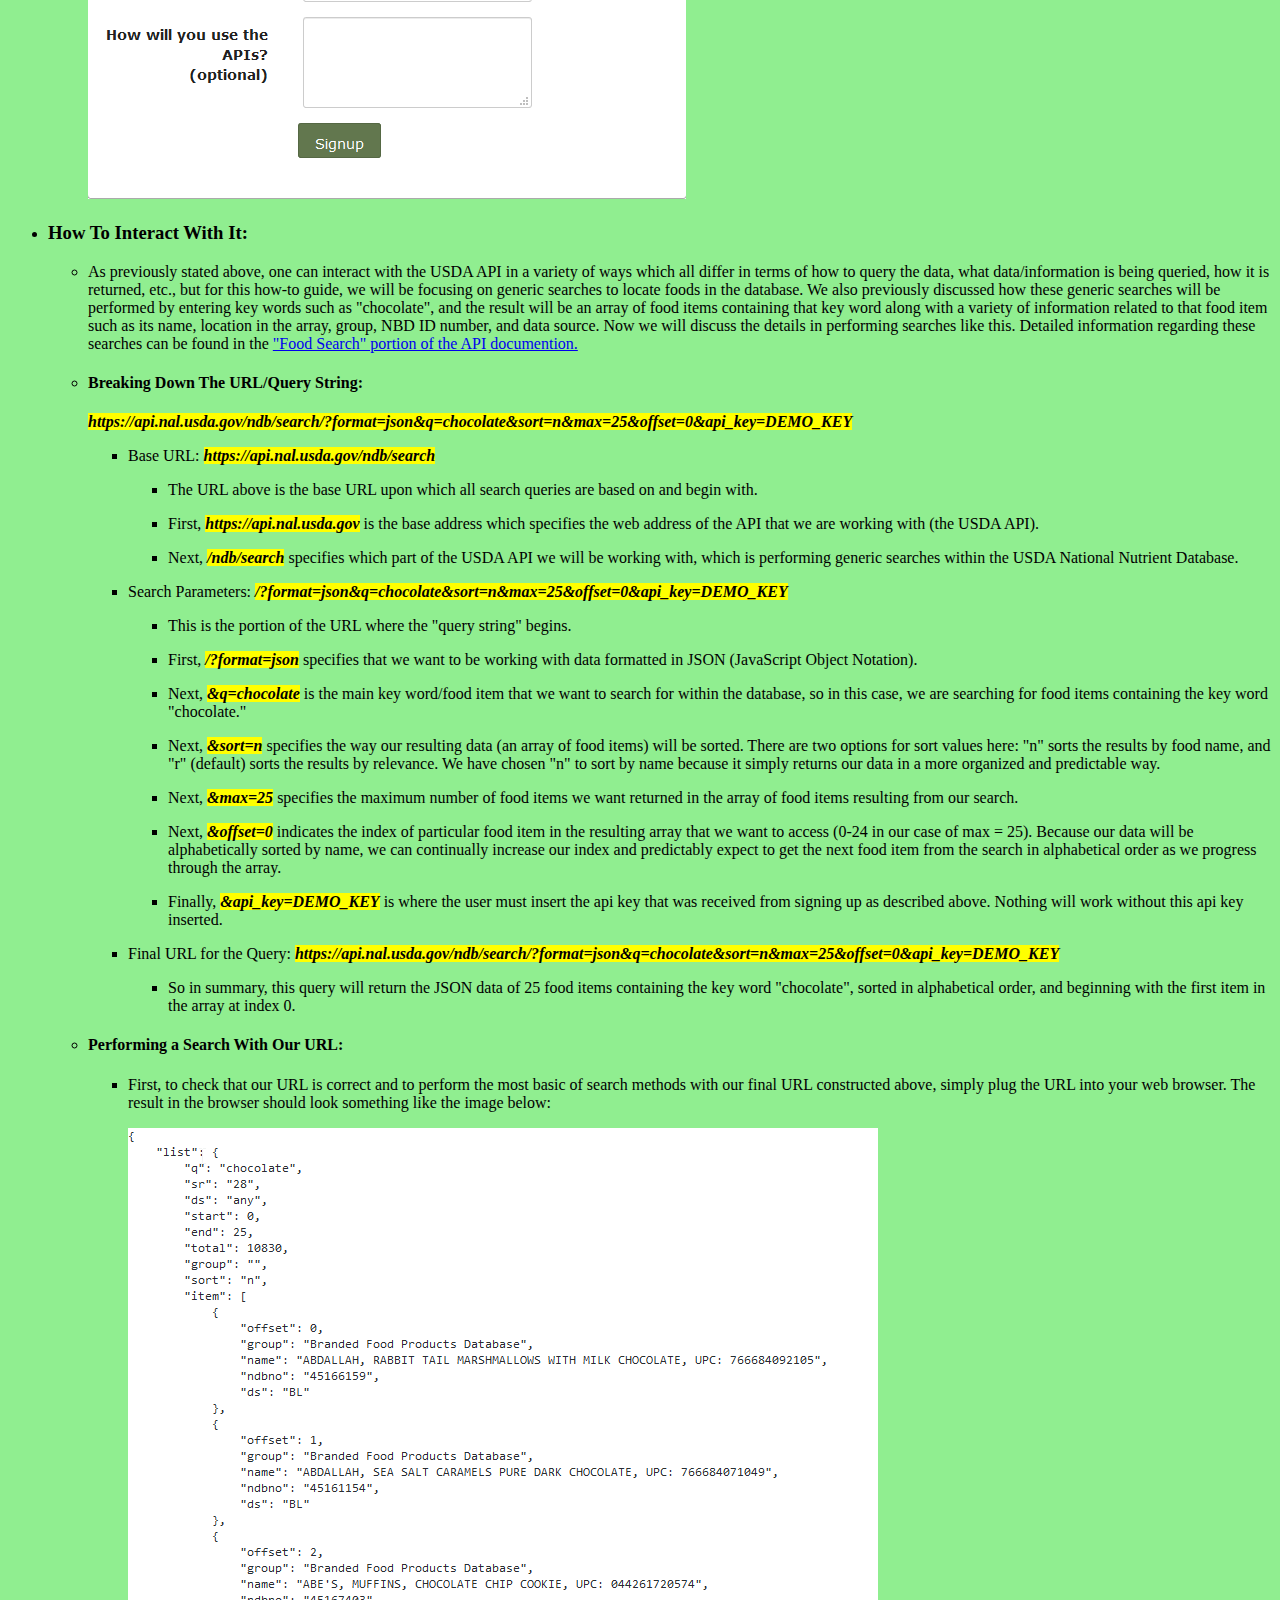
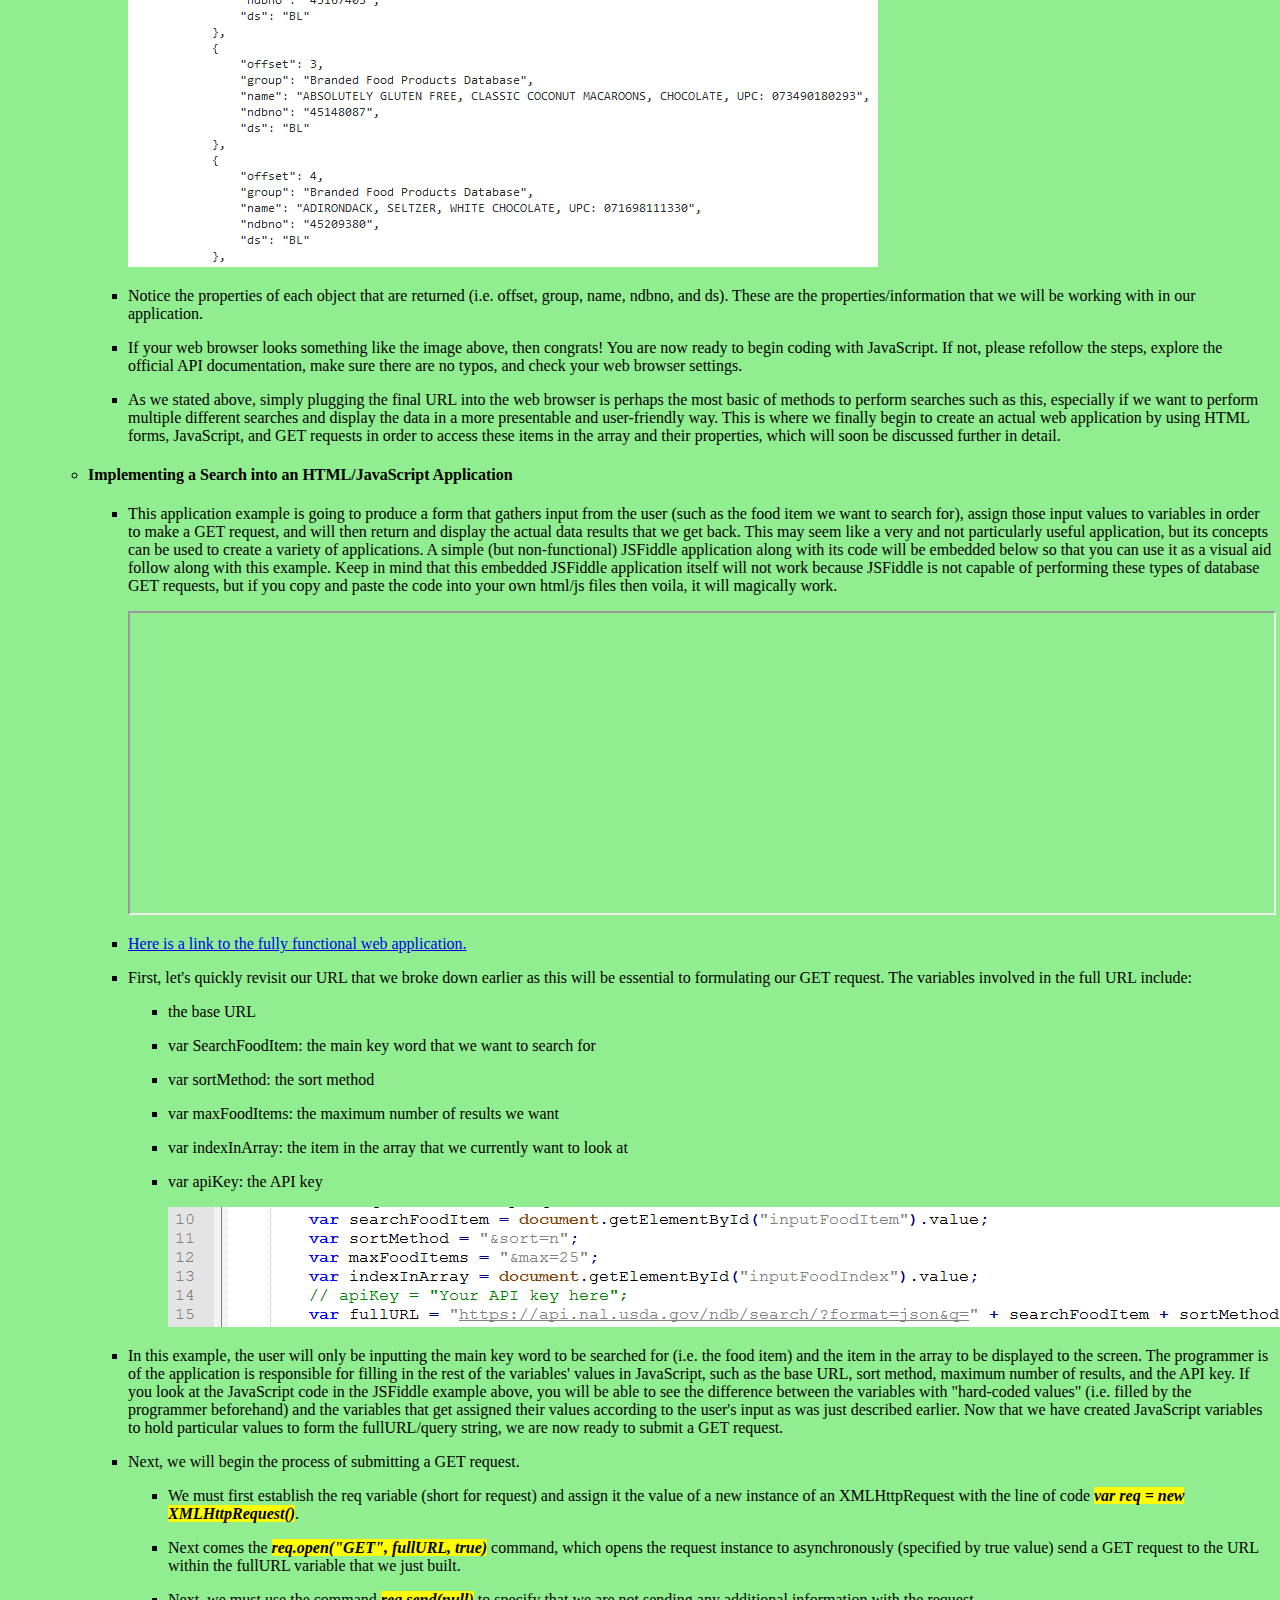
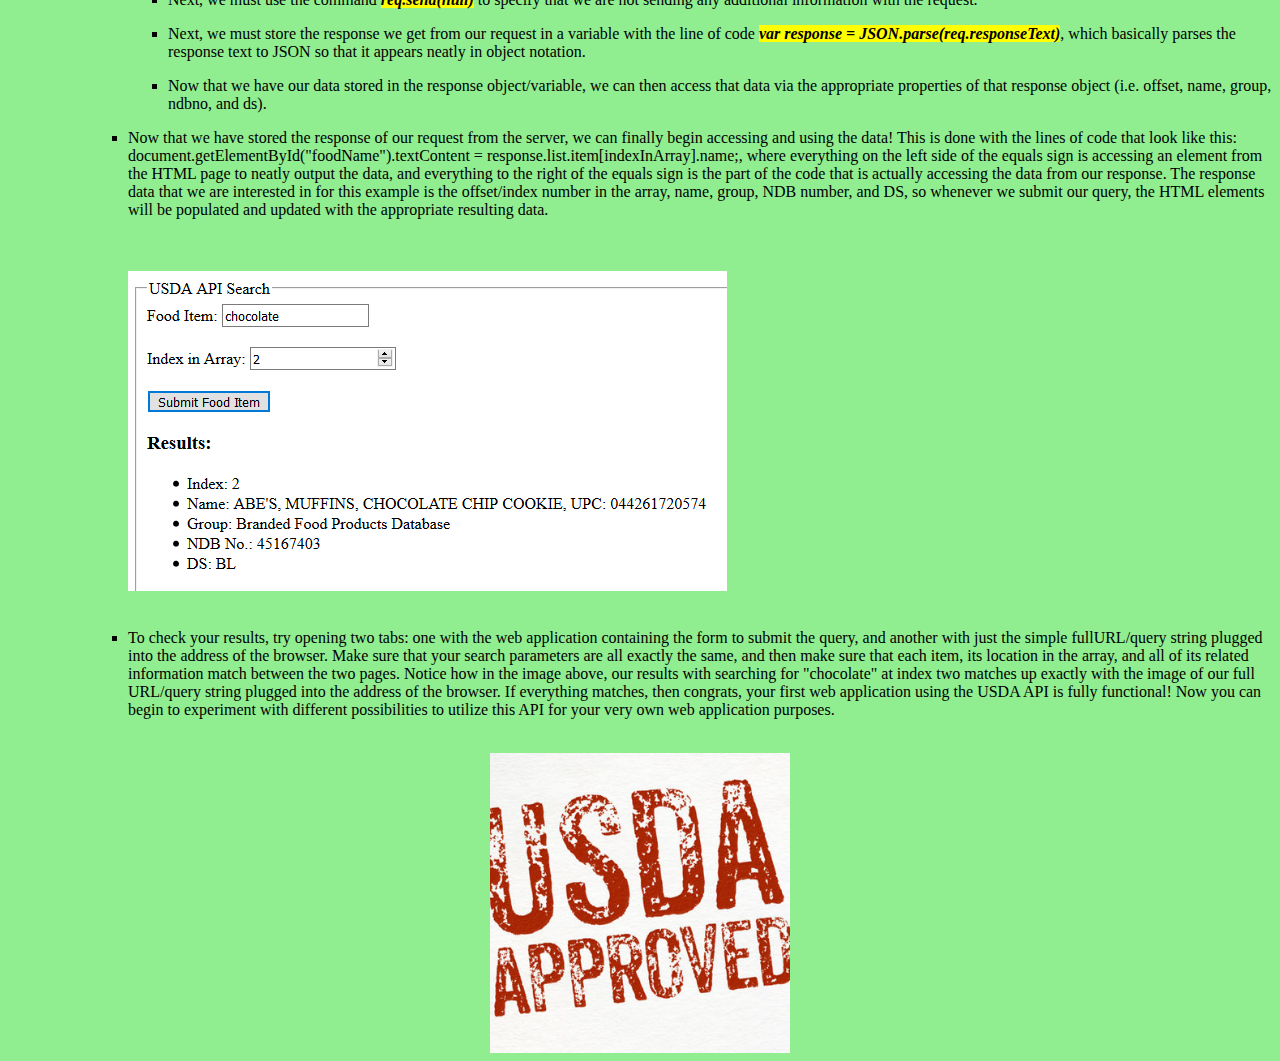
==== commit 87c6ada3: "Update howToGuideHTML.html" ====
--- a/howToGuideHTML.html
+++ b/howToGuideHTML.html
@@ -199,7 +199,7 @@
 						<img src="HowToGuideImgs/rawDataResults.png">
 					</li>
 					<li>
-						<p>Notice the properties of each object that is returned (i.e. offset, group, name, ndbno, and ds).
+						<p>Notice the properties of each object that are returned (i.e. offset, group, name, ndbno, and ds).
 							These are the properties/information that we will be working with in our application.
 					</li>
 					<li>
